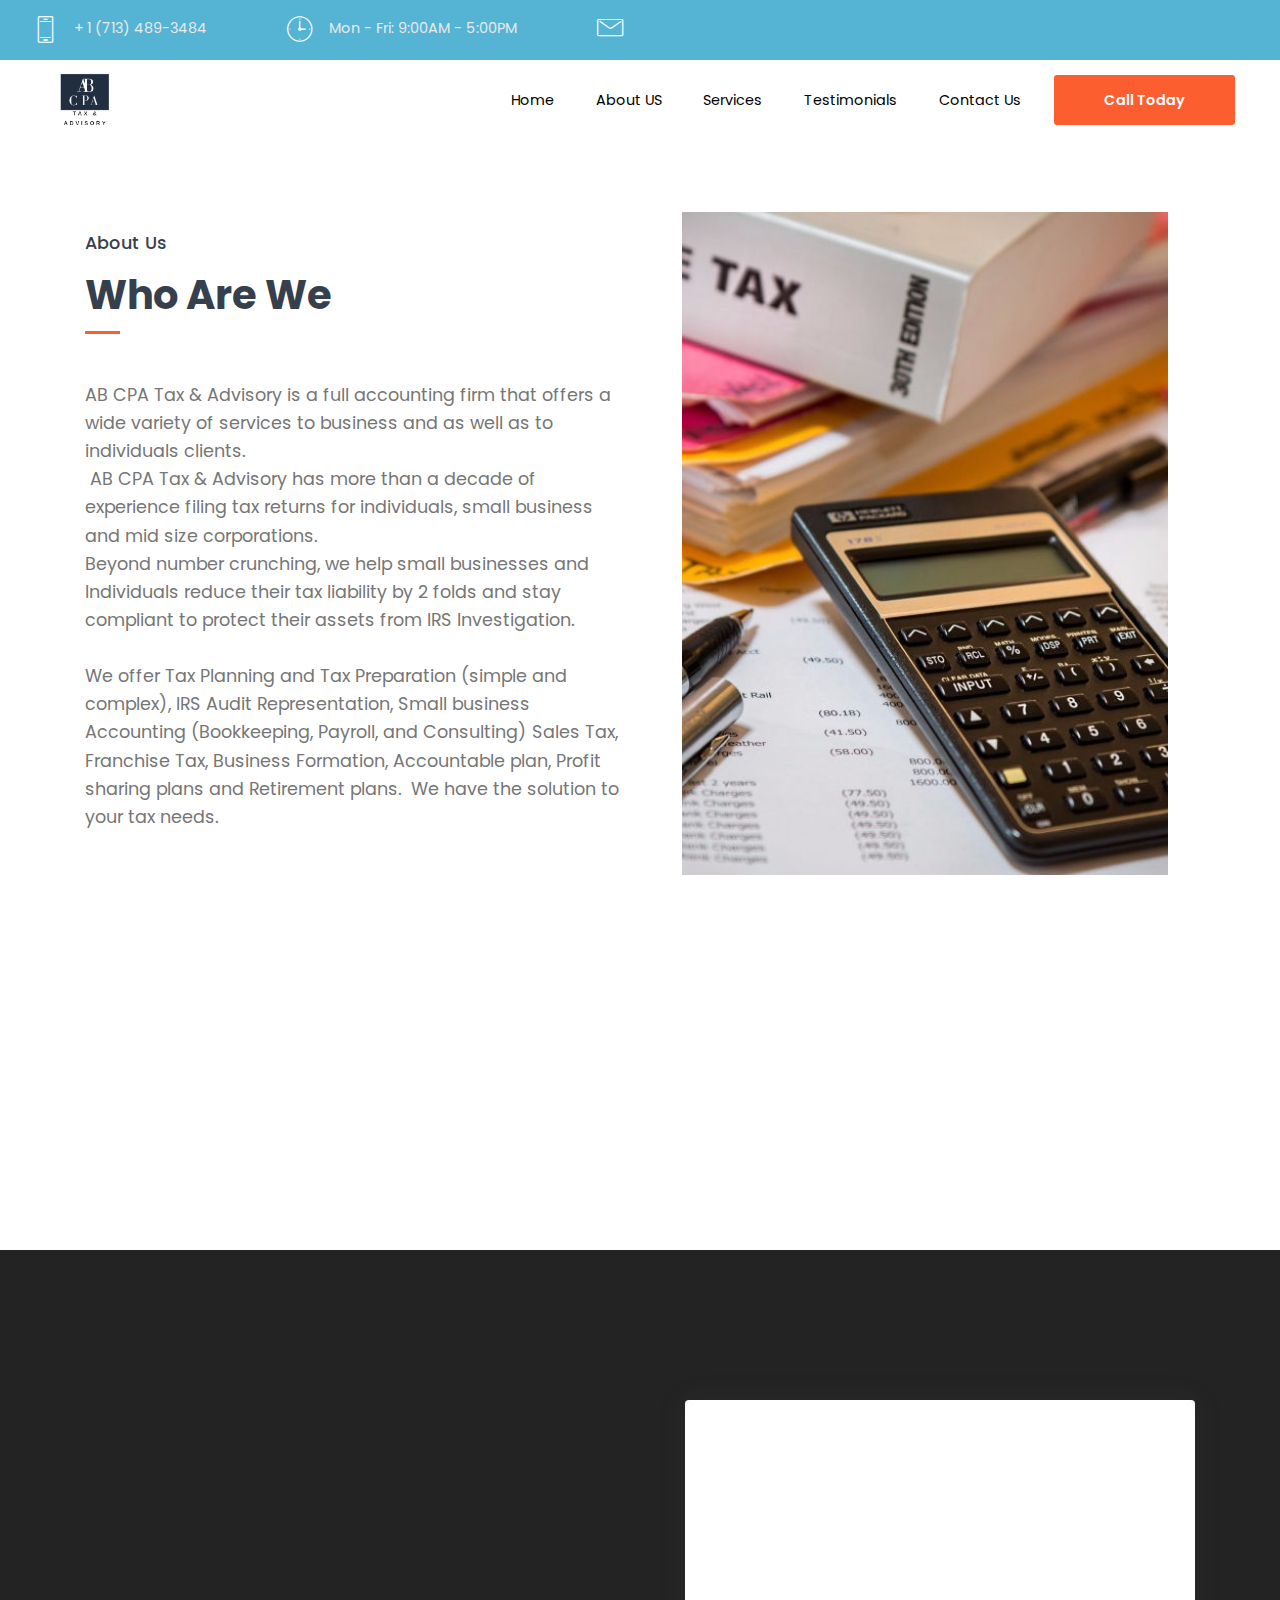
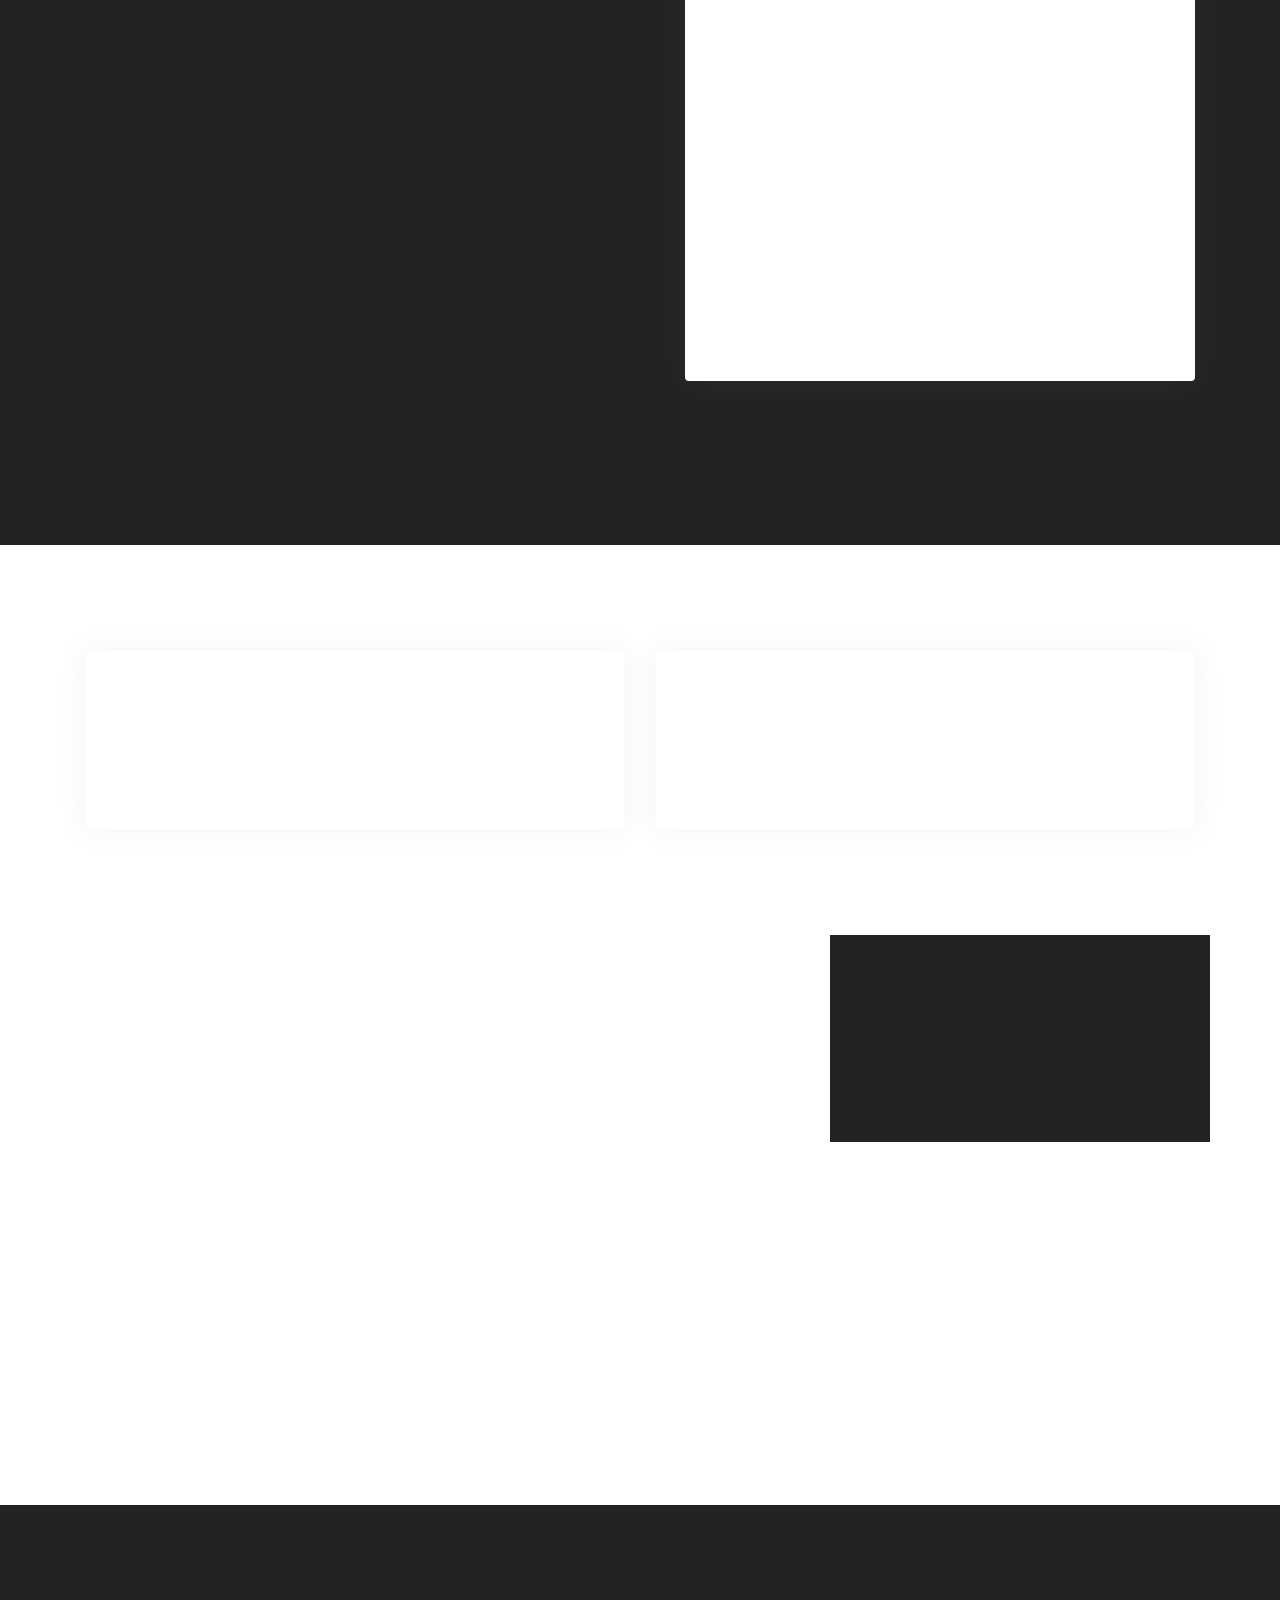
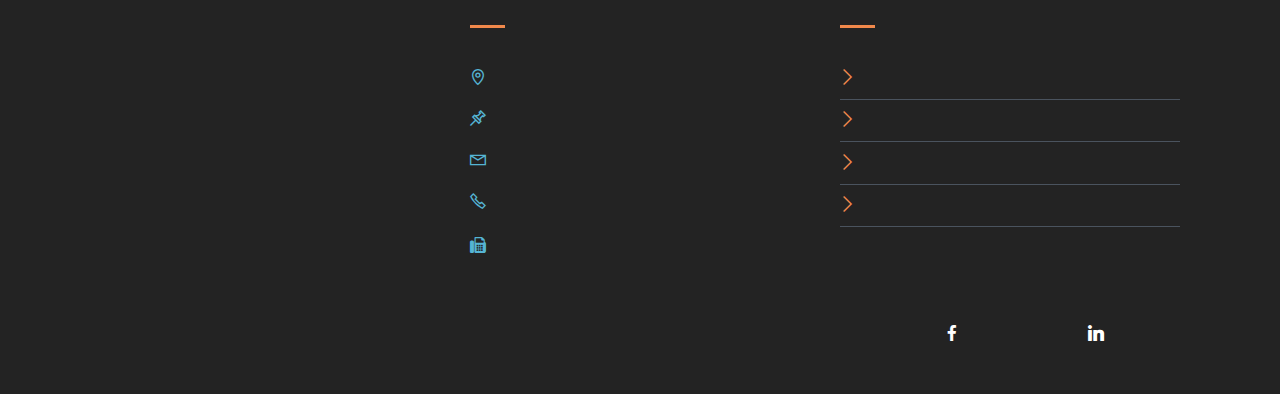
==== aboutus.html @ bd38df4e "create github pages" ====
<!DOCTYPE html>
<html  >
<head>
  
  <meta charset="UTF-8">
  <meta http-equiv="X-UA-Compatible" content="IE=edge">
  
  <meta name="viewport" content="width=device-width, initial-scale=1, minimum-scale=1">
  <link rel="shortcut icon" href="assets/images/logo-cpa-11-128x70.png" type="image/x-icon">
  <meta name="description" content="">
  
  
  <title>About Us</title>
  <link rel="stylesheet" href="assets/web/assets/mobirise-icons/mobirise-icons.css">
  <link rel="stylesheet" href="assets/web/assets/mobirise-icons2/mobirise2.css">
  <link rel="stylesheet" href="assets/font-awesome/css/font-awesome.css">
  <link rel="stylesheet" href="assets/tether/tether.min.css">
  <link rel="stylesheet" href="assets/bootstrap/css/bootstrap.min.css">
  <link rel="stylesheet" href="assets/bootstrap/css/bootstrap-grid.min.css">
  <link rel="stylesheet" href="assets/bootstrap/css/bootstrap-reboot.min.css">
  <link rel="stylesheet" href="assets/dropdown/css/style.css">
  <link rel="stylesheet" href="assets/animatecss/animate.min.css">
  <link rel="stylesheet" href="assets/socicon/css/styles.css">
  <link rel="stylesheet" href="assets/theme/css/style.css">
  <link rel="preload" as="style" href="assets/mobirise/css/mbr-additional.css"><link rel="stylesheet" href="assets/mobirise/css/mbr-additional.css" type="text/css">
  
  
  
  

</head>
<body>
  
  <section class="extMenu5 menu cid-rNikb4DJma" once="menu" id="extMenu2-1r">

    

    <nav class="navbar navbar-dropdown align-items-center navbar-fixed-top navbar-toggleable-sm">
        <div class="menu-content-top">



            <div class="menu-content-right">
                <div class="info-widget">
                    <span class="widget-icon mbr-iconfont mbri-mobile2" style="color: rgb(255, 255, 255); fill: rgb(255, 255, 255);"></span>
                    <div class="widget-content display-4">
                        <p class="widget-title mbr-fonts-style display-4">+ 1 (713) 489-3484 </p>
                    </div>
                </div>
                <div class="info-widget">
                    <span class="widget-icon mbr-iconfont mbri-clock" style="color: rgb(255, 255, 255); fill: rgb(255, 255, 255);"></span>
                    <div class="widget-content display-4">
                        <p class="widget-title mbr-fonts-style display-4">Mon - Fri: 9:00AM - 5:00PM</p>
                    </div>
                </div>
                <div class="info-widget">
                    <a href="contactus.html"><span class="widget-icon mbr-iconfont mbri-letter" style="color: rgb(255, 255, 255); fill: rgb(255, 255, 255);"></span></a>
                    <div class="widget-content mbr-fonts-style">
                        <p class="widget-title display-4"></p>
                    </div>
                </div>

                











            </div>
        </div>
        <div class="menu-bottom">


            <div class="menu-logo">
                <div class="navbar-brand">
                    <span class="navbar-logo">
                        <a href="index.html">
                            <img src="assets/images/logo-updated-103x112.png" alt="" title="" style="height: 4rem;">
                        </a>
                    </span>
                    
                </div>
            </div>



            <div class="collapse navbar-collapse" id="navbarSupportedContent">
                <ul class="navbar-nav nav-dropdown js-float-line" data-app-modern-menu="true"><li class="nav-item">
                        <a class="nav-link link mbr-black text-black display-4" href="index.html">
                            Home</a>
                    </li><li class="nav-item"><a class="nav-link link mbr-black text-black display-4" href="aboutus.html">About US</a></li>
                    <li class="nav-item">
                        <a class="nav-link link mbr-black text-black display-4" href="index.html#extTabs5-f" aria-expanded="false">Services</a>
                        
                    </li>

                    

                    <li class="nav-item">
                        <a class="nav-link link mbr-black text-black display-4" href="index.html#extTestimonials15-7">
                            Testimonials</a>
                    </li>
                    <li class="nav-item">
                        <a class="nav-link link mbr-black text-black display-4" href="contactus.html">
                            Contact Us</a>
                    </li></ul>

                <div class="navbar-buttons mbr-section-btn"><a class="btn btn-md btn-primary display-4" href="tel:+ 1  (713) 489-3484"> Call Today</a></div>

            </div>
            <button class="navbar-toggler " type="button" data-toggle="collapse" data-target="#navbarSupportedContent" aria-controls="navbarSupportedContent" aria-expanded="false" aria-label="Toggle navigation">
                <div class="hamburger">
                    <span></span>
                    <span></span>
                    <span></span>
                    <span></span>
                </div>
            </button>







        </div>
    </nav>
</section>

<section class="team02 cid-rOeYsYI9PD" id="Team02-1x">

    

    

    <div class="container">
        <div class="row justify-content-center align-left">
            <div class="col-lg-6 m-auto md-pb">
                <h3 class="mbr-section-subtitle pb-2 mbr-fonts-style display-7">
                    About Us</h3>
                <h2 class="mbr-section-title mbr-bold pb-1 mbr-fonts-style display-1">Who Are We</h2>
                <div class="line-wrap">
                    <div class="line"></div>
                </div>
                <p class="mbr-text py-2 mbr-fonts-style display-7">AB CPA Tax &amp; Advisory is a full accounting firm that offers a wide variety of services to business and as well as to individuals clients.
<br>&nbsp;AB CPA Tax &amp; Advisory&nbsp;has more than a decade of experience filing tax returns for individuals, small business and mid size corporations. 
<br>Beyond number crunching, we help small businesses and Individuals reduce their tax liability by 2 folds and stay compliant to protect their assets from IRS Investigation.
<br>
<br>We offer Tax Planning and Tax Preparation (simple and complex), IRS Audit Representation, Small business Accounting (Bookkeeping, Payroll, and Consulting) Sales Tax, Franchise Tax, Business Formation, Accountable plan, Profit sharing plans and Retirement plans.&nbsp; We have the&nbsp;solution to your tax needs.&nbsp;<br></p>
                
            </div>
            <div class="col-lg-6 m-auto align-center">
                <img class="photo" src="assets/images/mbr-3-972x648.jpeg" alt="" title="">
            </div>
        </div>
    </div>
</section>

<section class="content02 cid-rOf0mujWFH" id="content02-1z">

    

    

    <div class="container">
        <div class="row justify-content-center align-left">
            <div class="col-lg-12 md-pb">
                
                

                
                <p class="mbr-text py-2 mbr-fonts-style display-7">There are a lot of people who don’t realize how important having your taxes done each year and done correctly affects your pocket book.&nbsp; &nbsp; There are many penalties and fines served if taxes are not done correctly and up to date.&nbsp; That is what we do.&nbsp; We make sure you are taken care of and you don’t have to worry about getting audited.&nbsp; We will Never Leave you hanging. You are our priority.
<br>
<br>It’s about time that you have experienced CPA’s&nbsp; who can walk you through the cycles of your personal and business lives and feel worry free. Our commitment is simple: We will accurately file your taxes in a timely manner and&nbsp;do exactly as promised with no extensions,&nbsp;or we pay your fee’s for you.&nbsp; &nbsp;You will have peace of mind to know that AB CPA Tax &amp; Advisory&nbsp;, will take care of your needs year after year so you can focus on other things.&nbsp; This is our Promise to you.&nbsp;<br></p>

                

            </div>


        </div>
    </div>
</section>

<section class="extHeader cid-rOf1GLALYD" id="extHeader24-21">

    

    

    <div class="container align-left">
        <div class="row ">
            <div class="col-lg-8 col-md-12 py-lg-0 pb-4">
            	<div class="img-wrap">
        			<img src="assets/images/e3-e-696x870.jpeg" alt="" title="">
    			</div>
            </div> 	
            <div class="align-self-center mbr-black col-lg-4 col-md-12 py-lg-0 pt-2">
                <div class="card-wrap">
                    <h1 class="mbr-section-title align-center pb-3 mbr-fonts-style display-1"><strong>MEET OUR SPECIALISTS
</strong></h1>
                    <h3 class="mbr-section-subtitle align-center mbr-light mbr-fonts-style display-7"><strong><em>Abdoulaye Bakayoko, CPA</em>
</strong><div><br>It’s a great honor to serve as your Public accountant and financial adviser.&nbsp; Preparing your own federal and State income tax return can be a complicated and confusing process.&nbsp; I am a certified public accountant with more than 18 years of experience in financial Accounting and reporting, individual and corporate tax, and business development.&nbsp; I have managed several audit, review, attestation and tax engagements for small and midsized companies in the USA and abroad. I occupied many senior management level positions in several multinational corporations. I am also an adjunct accounting and tax teacher at Lonestar College here in Houston.
</div><div><br></div></h3>
                    
                </div>
            </div>
        </div>
    </div>
</section>

<section class="extTestimonials cid-rOWcpNKpks" id="extTestimonials2-3h">
    
    

    
    <div class="container">
        
        
        <div class="row justify-content-center">
            <div class="card col-12 col-md-6">
                <div class="card-box">
                    <div class="card-header">
                        <div class="card-img">
                            <img src="assets/images/19-3-263x300.jpeg" alt="" title="">
                        </div>
                        <h4 class="card-title mbr-fonts-style align-center mb-0 mbr-white display-5">Bakary Kouma</h4>
                    </div>
                    <p class="mbr-text card-text mbr-fonts-style align-left m-0 display-7"></p>
                    
                    <p class="mbr-text card-sign mbr-fonts-style align-left mb-0 display-7"><strong>
                        Senior Consultant
                    </strong></p>
                </div>
            </div>


            <div class="card col-12 col-md-6">
                <div class="card-box">
                    <div class="card-header">
                        <div class="card-img">
                            <img src="assets/images/hope-17-280x320.jpeg" alt="" title="">
                        </div>
                        <h4 class="card-title mbr-fonts-style align-center mb-0 mbr-white display-5">Steve Smart</h4>
                    </div>
                    <p class="mbr-text card-text mbr-fonts-style align-left m-0 display-7"></p>
                    
                    <p class="mbr-text card-sign mbr-fonts-style align-left mb-0 display-7"><strong>
                        Client Support
                    </strong></p>
                </div>
            </div>


        </div>
    </div>
</section>

<section class="extMap cid-s9Xvoe4iEy" id="map01-43">

    

    
    <div class="container">
        <div class="row">
            <div class="col-sm-12 col-lg-4 col-md-6 text-block order-2">            
                <div class="content-panel">
                    <h2 class="mbr-section-title mbr-fonts-style align-left mbr-white display-2">
                        Visit <strong>us</strong></h2>
                    <h3 class="mbr-section-subtitle mbr-fonts-style align-left mbr-white pb-2 display-5"></h3>
                    <p class="adress-block mbr-fonts-style align-left mbr-white display-4">4600 Highway 6 North Suite 312 
<br>Houston, Texas 77084</p>
                </div>
            </div>
            <div class="col-sm-12 col-lg-8 col-md-6">
                <div class="google-map"><iframe frameborder="0" style="border:0" src="https://www.google.com/maps/embed/v1/place?key=AIzaSyCt1265A4qvZy9HKUeA8J15AOC4SrCyZe4&amp;q=4600 Highway 6 North Suite 312 Houston, Texas 77084" allowfullscreen=""></iframe></div>
            </div>
        </div>
   </div>
</section>

<section class="footer01 cid-s9XtCESS77" id="footer01-42">

    

    
    <div class="container">
        <div class="media-container-row content text-white">
            <div class="col-12 col-md-8 col-lg-4">
                <div class="media-wrap align-left">

                    <img src="assets/images/logo-cpa-11-200x109.png" alt="" title="">

                    <h4 class="align-left mbr-bold mbr-fonts-style display-2"></h4>
                </div>

                
            </div>
            <div class="col-12 col-md-6 col-lg-4">
                <h5 class="pb-2 align-left items-title mbr-semibold mbr-fonts-style display-5">
                    Contact Us</h5>
                <div class="line-wrap align-left">
                    <div class="line"></div>
                </div>
                <div class="item">
                    <div class="card-img"><span class="mbr-iconfont img1 mobi-mbri-map-pin mobi-mbri"></span>
                    </div>
                    <div class="card-box">
                        <h4 class="item-title align-left mbr-fonts-style display-4">4600 Highway 6 North Suite 312</h4>
                    </div>
                </div>
                <div class="item">
                    <div class="card-img"><span class="mbr-iconfont img1 mobi-mbri-pin mobi-mbri"></span></div>
                    <div class="card-box">
                        <h4 class="item-title align-left mbr-fonts-style display-4">Houston, TX</h4>
                    </div>
                </div>
                <div class="item">
                    <div class="card-img"><span class="mbr-iconfont img1 mobi-mbri-letter mobi-mbri"></span>
                    </div>
                    <div class="card-box">
                        <h4 class="item-title align-left mbr-fonts-style display-4">
                            info@abcpatax.com</h4>
                    </div>
                </div>
                <div class="item">
                    <div class="card-img"><span class="mbr-iconfont img1 mobi-mbri-phone mobi-mbri"></span>
                    </div>
                    <div class="card-box">
                        <h4 class="item-title align-left mbr-fonts-style display-4">+1 &nbsp; (713) 489-3484&nbsp;</h4>
                    </div>
                </div>
                <div class="item">
                    <div class="card-img"><span class="mbr-iconfont img1 fa-fax fa"></span>
                    </div>
                    <div class="card-box">
                        <h4 class="item-title align-left mbr-fonts-style display-4">+1 (800) 971-7066
</h4>
                    </div>
                </div>
            </div>
            <div class="col-12 col-md-6 col-lg-4">
                <h5 class="pb-2 align-left links-title mbr-semibold mbr-fonts-style display-5">
                    Links</h5>
                <div class="line-wrap align-left">
                    <div class="line"></div>
                </div>

                <div class="link">
                    <div class="card-img"><span class="mbr-iconfont img2 mobi-mbri-arrow-next mobi-mbri"></span>
                    </div>
                    <div class="card-box">
                        <h4 class="link-title align-left mbr-fonts-style display-4"><a href="aboutus.html" class="text-white">About Us</a></h4>
                    </div>
                </div>
                <div class="link">
                    <div class="card-img"><span class="mbr-iconfont img2 mobi-mbri-arrow-next mobi-mbri"></span></div>
                    <div class="card-box">
                        <h4 class="link-title align-left mbr-fonts-style display-4"><a href="index.html#extTabs5-f" class="text-white">Services</a></h4>
                    </div>
                </div>
                <div class="link">
                    <div class="card-img"><span class="mbr-iconfont img2 mobi-mbri-arrow-next mobi-mbri"></span>
                    </div>
                    <div class="card-box">
                        <h4 class="link-title align-left mbr-fonts-style display-4"><a href="index.html#extProgressBars9-1b" class="text-white">Resources</a></h4>
                    </div>
                </div>

                <div class="link">
                    <div class="card-img"><span class="mbr-iconfont img2 mobi-mbri-arrow-next mobi-mbri"></span>
                    </div>
                    <div class="card-box">
                        <h4 class="link-title align-left mbr-fonts-style display-4"><a href="index.html#extTestimonials6-1e" class="text-white">Testimonials</a></h4>
                    </div>
                </div>

                
            </div>
        </div>
    </div>
</section>

<section class="footer02 cid-rNimf26YYI" once="footers" id="footer02-1s">

    

    

    <div class="container">
        <div class="row justify-content-center content text-white">
            <div class="col-9 col-md-12 col-lg-5">
                <h4 class="align-left mbr-fonts-style display-4">© Copyright 2020 AB CPA Tax &amp; Advisory - &nbsp;Designed by The Hit</h4>
            </div>
            <div class="col-12 col-md-12 col-lg-7 mbr-flex">

                <div class="item">
                    <div class="card-img"><span class="mbr-iconfont img1 socicon-facebook socicon"></span>
                    </div>
                    <div class="card-box">
                        <h4 class="item-title align-left mbr-fonts-style display-4"><a href="https://www.facebook.com/bakayokocpa" class="text-white">facebook</a></h4>
                    </div>
                </div>

                <div class="item">
                    <div class="card-img"><span class="mbr-iconfont img1 socicon-linkedin socicon"></span></div>
                    <div class="card-box">
                        <h4 class="item-title align-left mbr-fonts-style display-4"><a href="https://www.linkedin.com/in/abdoulaye-bakayoko-cpa-72b01154/ " class="text-white">Linkedin</a></h4>
                    </div>
                </div>

                

                

                
            </div>
        </div>
    </div>
</section>


<script src="assets/web/assets/jquery/jquery.min.js"></script>
  <script src="assets/popper/popper.min.js"></script>
  <script src="assets/tether/tether.min.js"></script>
  <script src="assets/bootstrap/js/bootstrap.min.js"></script>
  <script src="assets/smoothscroll/smooth-scroll.js"></script>
  <script src="assets/dropdown/js/nav-dropdown.js"></script>
  <script src="assets/dropdown/js/navbar-dropdown.js"></script>
  <script src="assets/touchswipe/jquery.touch-swipe.min.js"></script>
  <script src="assets/viewportchecker/jquery.viewportchecker.js"></script>
  <script src="assets/theme/js/script.js"></script>
  
  
  
  <input name="animation" type="hidden">
  
</body>
</html>
---- assets/web/assets/mobirise-icons/mobirise-icons.css ----
@font-face {
  font-family: 'MobiriseIcons';
  src:  url('mobirise-icons.eot?spat4u');
  src:  url('mobirise-icons.eot?spat4u#iefix') format('embedded-opentype'),
    url('mobirise-icons.ttf?spat4u') format('truetype'),
    url('mobirise-icons.woff?spat4u') format('woff'),
    url('mobirise-icons.svg?spat4u#MobiriseIcons') format('svg');
  font-weight: normal;
  font-style: normal;
  font-display: swap;
}

[class^="mbri-"], [class*=" mbri-"] {
  /* use !important to prevent issues with browser extensions that change fonts */
  font-family: MobiriseIcons !important;
  speak: none;
  font-style: normal;
  font-weight: normal;
  font-variant: normal;
  text-transform: none;
  line-height: 1;

  /* Better Font Rendering =========== */
  -webkit-font-smoothing: antialiased;
  -moz-osx-font-smoothing: grayscale;
}

.mbri-add-submenu:before {
  content: "\e900";
}
.mbri-alert:before {
  content: "\e901";
}
.mbri-align-center:before {
  content: "\e902";
}
.mbri-align-justify:before {
  content: "\e903";
}
.mbri-align-left:before {
  content: "\e904";
}
.mbri-align-right:before {
  content: "\e905";
}
.mbri-android:before {
  content: "\e906";
}
.mbri-apple:before {
  content: "\e907";
}
.mbri-arrow-down:before {
  content: "\e908";
}
.mbri-arrow-next:before {
  content: "\e909";
}
.mbri-arrow-prev:before {
  content: "\e90a";
}
.mbri-arrow-up:before {
  content: "\e90b";
}
.mbri-bold:before {
  content: "\e90c";
}
.mbri-bookmark:before {
  content: "\e90d";
}
.mbri-bootstrap:before {
  content: "\e90e";
}
.mbri-briefcase:before {
  content: "\e90f";
}
.mbri-browse:before {
  content: "\e910";
}
.mbri-bulleted-list:before {
  content: "\e911";
}
.mbri-calendar:before {
  content: "\e912";
}
.mbri-camera:before {
  content: "\e913";
}
.mbri-cart-add:before {
  content: "\e914";
}
.mbri-cart-full:before {
  content: "\e915";
}
.mbri-cash:before {
  content: "\e916";
}
.mbri-change-style:before {
  content: "\e917";
}
.mbri-chat:before {
  content: "\e918";
}
.mbri-clock:before {
  content: "\e919";
}
.mbri-close:before {
  content: "\e91a";
}
.mbri-cloud:before {
  content: "\e91b";
}
.mbri-code:before {
  content: "\e91c";
}
.mbri-contact-form:before {
  content: "\e91d";
}
.mbri-credit-card:before {
  content: "\e91e";
}
.mbri-cursor-click:before {
  content: "\e91f";
}
.mbri-cust-feedback:before {
  content: "\e920";
}
.mbri-database:before {
  content: "\e921";
}
.mbri-delivery:before {
  content: "\e922";
}
.mbri-desktop:before {
  content: "\e923";
}
.mbri-devices:before {
  content: "\e924";
}
.mbri-down:before {
  content: "\e925";
}
.mbri-download:before {
  content: "\e989";
}
.mbri-drag-n-drop:before {
  content: "\e927";
}
.mbri-drag-n-drop2:before {
  content: "\e928";
}
.mbri-edit:before {
  content: "\e929";
}
.mbri-edit2:before {
  content: "\e92a";
}
.mbri-error:before {
  content: "\e92b";
}
.mbri-extension:before {
  content: "\e92c";
}
.mbri-features:before {
  content: "\e92d";
}
.mbri-file:before {
  content: "\e92e";
}
.mbri-flag:before {
  content: "\e92f";
}
.mbri-folder:before {
  content: "\e930";
}
.mbri-gift:before {
  content: "\e931";
}
.mbri-github:before {
  content: "\e932";
}
.mbri-globe:before {
  content: "\e933";
}
.mbri-globe-2:before {
  content: "\e934";
}
.mbri-growing-chart:before {
  content: "\e935";
}
.mbri-hearth:before {
  content: "\e936";
}
.mbri-help:before {
  content: "\e937";
}
.mbri-home:before {
  content: "\e938";
}
.mbri-hot-cup:before {
  content: "\e939";
}
.mbri-idea:before {
  content: "\e93a";
}
.mbri-image-gallery:before {
  content: "\e93b";
}
.mbri-image-slider:before {
  content: "\e93c";
}
.mbri-info:before {
  content: "\e93d";
}
.mbri-italic:before {
  content: "\e93e";
}
.mbri-key:before {
  content: "\e93f";
}
.mbri-laptop:before {
  content: "\e940";
}
.mbri-layers:before {
  content: "\e941";
}
.mbri-left-right:before {
  content: "\e942";
}
.mbri-left:before {
  content: "\e943";
}
.mbri-letter:before {
  content: "\e944";
}
.mbri-like:before {
  content: "\e945";
}
.mbri-link:before {
  content: "\e946";
}
.mbri-lock:before {
  content: "\e947";
}
.mbri-login:before {
  content: "\e948";
}
.mbri-logout:before {
  content: "\e949";
}
.mbri-magic-stick:before {
  content: "\e94a";
}
.mbri-map-pin:before {
  content: "\e94b";
}
.mbri-menu:before {
  content: "\e94c";
}
.mbri-mobile:before {
  content: "\e94d";
}
.mbri-mobile2:before {
  content: "\e94e";
}
.mbri-mobirise:before {
  content: "\e94f";
}
.mbri-more-horizontal:before {
  content: "\e950";
}
.mbri-more-vertical:before {
  content: "\e951";
}
.mbri-music:before {
  content: "\e952";
}
.mbri-new-file:before {
  content: "\e953";
}
.mbri-numbered-list:before {
  content: "\e954";
}
.mbri-opened-folder:before {
  content: "\e955";
}
.mbri-pages:before {
  content: "\e956";
}
.mbri-paper-plane:before {
  content: "\e957";
}
.mbri-paperclip:before {
  content: "\e958";
}
.mbri-photo:before {
  content: "\e959";
}
.mbri-photos:before {
  content: "\e95a";
}
.mbri-pin:before {
  content: "\e95b";
}
.mbri-play:before {
  content: "\e95c";
}
.mbri-plus:before {
  content: "\e95d";
}
.mbri-preview:before {
  content: "\e95e";
}
.mbri-print:before {
  content: "\e95f";
}
.mbri-protect:before {
  content: "\e960";
}
.mbri-question:before {
  content: "\e961";
}
.mbri-quote-left:before {
  content: "\e962";
}
.mbri-quote-right:before {
  content: "\e963";
}
.mbri-refresh:before {
  content: "\e964";
}
.mbri-responsive:before {
  content: "\e965";
}
.mbri-right:before {
  content: "\e966";
}
.mbri-rocket:before {
  content: "\e967";
}
.mbri-sad-face:before {
  content: "\e968";
}
.mbri-sale:before {
  content: "\e969";
}
.mbri-save:before {
  content: "\e96a";
}
.mbri-search:before {
  content: "\e96b";
}
.mbri-setting:before {
  content: "\e96c";
}
.mbri-setting2:before {
  content: "\e96d";
}
.mbri-setting3:before {
  content: "\e96e";
}
.mbri-share:before {
  content: "\e96f";
}
.mbri-shopping-bag:before {
  content: "\e970";
}
.mbri-shopping-basket:before {
  content: "\e971";
}
.mbri-shopping-cart:before {
  content: "\e972";
}
.mbri-sites:before {
  content: "\e973";
}
.mbri-smile-face:before {
  content: "\e974";
}
.mbri-speed:before {
  content: "\e975";
}
.mbri-star:before {
  content: "\e976";
}
.mbri-success:before {
  content: "\e977";
}
.mbri-sun:before {
  content: "\e978";
}
.mbri-sun2:before {
  content: "\e979";
}
.mbri-tablet:before {
  content: "\e97a";
}
.mbri-tablet-vertical:before {
  content: "\e97b";
}
.mbri-target:before {
  content: "\e97c";
}
.mbri-timer:before {
  content: "\e97d";
}
.mbri-to-ftp:before {
  content: "\e97e";
}
.mbri-to-local-drive:before {
  content: "\e97f";
}
.mbri-touch-swipe:before {
  content: "\e980";
}
.mbri-touch:before {
  content: "\e981";
}
.mbri-trash:before {
  content: "\e982";
}
.mbri-underline:before {
  content: "\e983";
}
.mbri-unlink:before {
  content: "\e984";
}
.mbri-unlock:before {
  content: "\e985";
}
.mbri-up-down:before {
  content: "\e986";
}
.mbri-up:before {
  content: "\e987";
}
.mbri-update:before {
  content: "\e988";
}
.mbri-upload:before {
 content: "\e926"; 
}
.mbri-user:before {
  content: "\e98a";
}
.mbri-user2:before {
  content: "\e98b";
}
.mbri-users:before {
  content: "\e98c";
}
.mbri-video:before {
  content: "\e98d";
}
.mbri-video-play:before {
  content: "\e98e";
}
.mbri-watch:before {
  content: "\e98f";
}
.mbri-website-theme:before {
  content: "\e990";
}
.mbri-wifi:before {
  content: "\e991";
}
.mbri-windows:before {
  content: "\e992";
}
.mbri-zoom-out:before {
  content: "\e993";
}
.mbri-redo:before {
  content: "\e994";
}
.mbri-undo:before {
  content: "\e995";
}
---- assets/web/assets/mobirise-icons2/mobirise2.css ----
@font-face {
  font-family: 'Moririse2';
  font-display: swap;
  src:  url('mobirise2.eot?f2bix4');
  src:  url('mobirise2.eot?f2bix4#iefix') format('embedded-opentype'),
    url('mobirise2.ttf?f2bix4') format('truetype'),
    url('mobirise2.woff?f2bix4') format('woff'),
    url('mobirise2.svg?f2bix4#mobirise2') format('svg');
  font-weight: normal;
  font-style: normal;
}

[class^="mobi-"], [class*=" mobi-"] {
  /* use !important to prevent issues with browser extensions that change fonts */
  font-family: 'Moririse2' !important;
  speak: none;
  font-style: normal;
  font-weight: normal;
  font-variant: normal;
  text-transform: none;
  line-height: 1;

  /* Better Font Rendering =========== */
  -webkit-font-smoothing: antialiased;
  -moz-osx-font-smoothing: grayscale;
}

.mobi-mbri-add-submenu:before {
  content: "\e900";
}
.mobi-mbri-alert:before {
  content: "\e901";
}
.mobi-mbri-align-center:before {
  content: "\e902";
}
.mobi-mbri-align-justify:before {
  content: "\e903";
}
.mobi-mbri-align-left:before {
  content: "\e904";
}
.mobi-mbri-align-right:before {
  content: "\e905";
}
.mobi-mbri-android:before {
  content: "\e906";
}
.mobi-mbri-apple:before {
  content: "\e907";
}
.mobi-mbri-arrow-down:before {
  content: "\e908";
}
.mobi-mbri-arrow-next:before {
  content: "\e909";
}
.mobi-mbri-arrow-prev:before {
  content: "\e90a";
}
.mobi-mbri-arrow-up:before {
  content: "\e90b";
}
.mobi-mbri-bold:before {
  content: "\e90c";
}
.mobi-mbri-bookmark:before {
  content: "\e90d";
}
.mobi-mbri-bootstrap:before {
  content: "\e90e";
}
.mobi-mbri-briefcase:before {
  content: "\e90f";
}
.mobi-mbri-browse:before {
  content: "\e910";
}
.mobi-mbri-bulleted-list:before {
  content: "\e911";
}
.mobi-mbri-calendar:before {
  content: "\e912";
}
.mobi-mbri-camera:before {
  content: "\e913";
}
.mobi-mbri-cart-add:before {
  content: "\e914";
}
.mobi-mbri-cart-full:before {
  content: "\e915";
}
.mobi-mbri-cash:before {
  content: "\e916";
}
.mobi-mbri-change-style:before {
  content: "\e917";
}
.mobi-mbri-chat:before {
  content: "\e918";
}
.mobi-mbri-clock:before {
  content: "\e919";
}
.mobi-mbri-close:before {
  content: "\e91a";
}
.mobi-mbri-cloud:before {
  content: "\e91b";
}
.mobi-mbri-code:before {
  content: "\e91c";
}
.mobi-mbri-contact-form:before {
  content: "\e91d";
}
.mobi-mbri-credit-card:before {
  content: "\e91e";
}
.mobi-mbri-cursor-click:before {
  content: "\e91f";
}
.mobi-mbri-cust-feedback:before {
  content: "\e920";
}
.mobi-mbri-database:before {
  content: "\e921";
}
.mobi-mbri-delivery:before {
  content: "\e922";
}
.mobi-mbri-desktop:before {
  content: "\e923";
}
.mobi-mbri-devices:before {
  content: "\e924";
}
.mobi-mbri-down:before {
  content: "\e925";
}
.mobi-mbri-download-2:before {
  content: "\e926";
}
.mobi-mbri-download:before {
  content: "\e927";
}
.mobi-mbri-drag-n-drop-2:before {
  content: "\e928";
}
.mobi-mbri-drag-n-drop:before {
  content: "\e929";
}
.mobi-mbri-edit-2:before {
  content: "\e92a";
}
.mobi-mbri-edit:before {
  content: "\e92b";
}
.mobi-mbri-error:before {
  content: "\e92c";
}
.mobi-mbri-extension:before {
  content: "\e92d";
}
.mobi-mbri-features:before {
  content: "\e92e";
}
.mobi-mbri-file:before {
  content: "\e92f";
}
.mobi-mbri-flag:before {
  content: "\e930";
}
.mobi-mbri-folder:before {
  content: "\e931";
}
.mobi-mbri-gift:before {
  content: "\e932";
}
.mobi-mbri-github:before {
  content: "\e933";
}
.mobi-mbri-globe-2:before {
  content: "\e934";
}
.mobi-mbri-globe:before {
  content: "\e935";
}
.mobi-mbri-growing-chart:before {
  content: "\e936";
}
.mobi-mbri-hearth:before {
  content: "\e937";
}
.mobi-mbri-help:before {
  content: "\e938";
}
.mobi-mbri-home:before {
  content: "\e939";
}
.mobi-mbri-hot-cup:before {
  content: "\e93a";
}
.mobi-mbri-idea:before {
  content: "\e93b";
}
.mobi-mbri-image-gallery:before {
  content: "\e93c";
}
.mobi-mbri-image-slider:before {
  content: "\e93d";
}
.mobi-mbri-info:before {
  content: "\e93e";
}
.mobi-mbri-italic:before {
  content: "\e93f";
}
.mobi-mbri-key:before {
  content: "\e940";
}
.mobi-mbri-laptop:before {
  content: "\e941";
}
.mobi-mbri-layers:before {
  content: "\e942";
}
.mobi-mbri-left-right:before {
  content: "\e943";
}
.mobi-mbri-left:before {
  content: "\e944";
}
.mobi-mbri-letter:before {
  content: "\e945";
}
.mobi-mbri-like:before {
  content: "\e946";
}
.mobi-mbri-link:before {
  content: "\e947";
}
.mobi-mbri-lock:before {
  content: "\e948";
}
.mobi-mbri-login:before {
  content: "\e949";
}
.mobi-mbri-logout:before {
  content: "\e94a";
}
.mobi-mbri-magic-stick:before {
  content: "\e94b";
}
.mobi-mbri-map-pin:before {
  content: "\e94c";
}
.mobi-mbri-menu:before {
  content: "\e94d";
}
.mobi-mbri-mobile-2:before {
  content: "\e94e";
}
.mobi-mbri-mobile-horizontal:before {
  content: "\e94f";
}
.mobi-mbri-mobile:before {
  content: "\e950";
}
.mobi-mbri-mobirise:before {
  content: "\e951";
}
.mobi-mbri-more-horizontal:before {
  content: "\e952";
}
.mobi-mbri-more-vertical:before {
  content: "\e953";
}
.mobi-mbri-music:before {
  content: "\e954";
}
.mobi-mbri-new-file:before {
  content: "\e955";
}
.mobi-mbri-numbered-list:before {
  content: "\e956";
}
.mobi-mbri-opened-folder:before {
  content: "\e957";
}
.mobi-mbri-pages:before {
  content: "\e958";
}
.mobi-mbri-paper-plane:before {
  content: "\e959";
}
.mobi-mbri-paperclip:before {
  content: "\e95a";
}
.mobi-mbri-phone:before {
  content: "\e95b";
}
.mobi-mbri-photo:before {
  content: "\e95c";
}
.mobi-mbri-photos:before {
  content: "\e95d";
}
.mobi-mbri-pin:before {
  content: "\e95e";
}
.mobi-mbri-play:before {
  content: "\e95f";
}
.mobi-mbri-plus:before {
  content: "\e960";
}
.mobi-mbri-preview:before {
  content: "\e961";
}
.mobi-mbri-print:before {
  content: "\e962";
}
.mobi-mbri-protect:before {
  content: "\e963";
}
.mobi-mbri-question:before {
  content: "\e964";
}
.mobi-mbri-quote-left:before {
  content: "\e965";
}
.mobi-mbri-quote-right:before {
  content: "\e966";
}
.mobi-mbri-redo:before {
  content: "\e967";
}
.mobi-mbri-refresh:before {
  content: "\e968";
}
.mobi-mbri-responsive-2:before {
  content: "\e969";
}
.mobi-mbri-responsive:before {
  content: "\e96a";
}
.mobi-mbri-right:before {
  content: "\e96b";
}
.mobi-mbri-rocket:before {
  content: "\e96c";
}
.mobi-mbri-sad-face:before {
  content: "\e96d";
}
.mobi-mbri-sale:before {
  content: "\e96e";
}
.mobi-mbri-save:before {
  content: "\e96f";
}
.mobi-mbri-search:before {
  content: "\e970";
}
.mobi-mbri-setting-2:before {
  content: "\e971";
}
.mobi-mbri-setting-3:before {
  content: "\e972";
}
.mobi-mbri-setting:before {
  content: "\e973";
}
.mobi-mbri-share:before {
  content: "\e974";
}
.mobi-mbri-shopping-bag:before {
  content: "\e975";
}
.mobi-mbri-shopping-basket:before {
  content: "\e976";
}
.mobi-mbri-shopping-cart:before {
  content: "\e977";
}
.mobi-mbri-sites:before {
  content: "\e978";
}
.mobi-mbri-smile-face:before {
  content: "\e979";
}
.mobi-mbri-speed:before {
  content: "\e97a";
}
.mobi-mbri-star:before {
  content: "\e97b";
}
.mobi-mbri-success:before {
  content: "\e97c";
}
.mobi-mbri-sun:before {
  content: "\e97d";
}
.mobi-mbri-sun2:before {
  content: "\e97e";
}
.mobi-mbri-tablet-vertical:before {
  content: "\e97f";
}
.mobi-mbri-tablet:before {
  content: "\e980";
}
.mobi-mbri-target:before {
  content: "\e981";
}
.mobi-mbri-timer:before {
  content: "\e982";
}
.mobi-mbri-to-ftp:before {
  content: "\e983";
}
.mobi-mbri-to-local-drive:before {
  content: "\e984";
}
.mobi-mbri-touch-swipe:before {
  content: "\e985";
}
.mobi-mbri-touch:before {
  content: "\e986";
}
.mobi-mbri-trash:before {
  content: "\e987";
}
.mobi-mbri-underline:before {
  content: "\e988";
}
.mobi-mbri-undo:before {
  content: "\e989";
}
.mobi-mbri-unlink:before {
  content: "\e98a";
}
.mobi-mbri-unlock:before {
  content: "\e98b";
}
.mobi-mbri-up-down:before {
  content: "\e98c";
}
.mobi-mbri-up:before {
  content: "\e98d";
}
.mobi-mbri-update:before {
  content: "\e98e";
}
.mobi-mbri-upload-2:before {
  content: "\e98f";
}
.mobi-mbri-upload:before {
  content: "\e990";
}
.mobi-mbri-user-2:before {
  content: "\e991";
}
.mobi-mbri-user:before {
  content: "\e992";
}
.mobi-mbri-users:before {
  content: "\e993";
}
.mobi-mbri-video-play:before {
  content: "\e994";
}
.mobi-mbri-video:before {
  content: "\e995";
}
.mobi-mbri-watch:before {
  content: "\e996";
}
.mobi-mbri-website-theme-2:before {
  content: "\e997";
}
.mobi-mbri-website-theme:before {
  content: "\e998";
}
.mobi-mbri-wifi:before {
  content: "\e999";
}
.mobi-mbri-windows:before {
  content: "\e99a";
}
.mobi-mbri-zoom-in:before {
  content: "\e99b";
}
.mobi-mbri-zoom-out:before {
  content: "\e99c";
}
---- assets/dropdown/css/style.css ----
.navbar-dropdown {
  left: 0;
  padding: 0;
  position: absolute;
  right: 0;
  top: 0;
  transition: all 0.45s ease;
  z-index: 1030;
  background: #282828; }
  .navbar-dropdown .navbar-logo {
    margin-right: 0.8rem;
    transition: margin 0.3s ease-in-out;
    vertical-align: middle; }
    .navbar-dropdown .navbar-logo img {
      height: 3.125rem;
      transition: all 0.3s ease-in-out; }
    .navbar-dropdown .navbar-logo.mbr-iconfont {
      font-size: 3.125rem;
      line-height: 3.125rem; }
  .navbar-dropdown .navbar-caption {
    font-weight: 700;
    white-space: normal;
    vertical-align: -4px;
    line-height: 3.125rem !important; }
    .navbar-dropdown .navbar-caption, .navbar-dropdown .navbar-caption:hover {
      color: inherit;
      text-decoration: none; }
  .navbar-dropdown .mbr-iconfont + .navbar-caption {
    vertical-align: -1px; }
  .navbar-dropdown.navbar-fixed-top {
    position: fixed; }
  .navbar-dropdown .navbar-brand span {
    vertical-align: -4px; }
  .navbar-dropdown.bg-color.transparent {
    background: none; }
  .navbar-dropdown.navbar-short .navbar-brand {
    padding: 0.625rem 0; }
    .navbar-dropdown.navbar-short .navbar-brand span {
      vertical-align: -1px; }
  .navbar-dropdown.navbar-short .navbar-caption {
    line-height: 2.375rem !important;
    vertical-align: -2px; }
  .navbar-dropdown.navbar-short .navbar-logo {
    margin-right: 0.5rem; }
    .navbar-dropdown.navbar-short .navbar-logo img {
      height: 2.375rem; }
    .navbar-dropdown.navbar-short .navbar-logo.mbr-iconfont {
      font-size: 2.375rem;
      line-height: 2.375rem; }
  .navbar-dropdown.navbar-short .mbr-table-cell {
    height: 3.625rem; }
  .navbar-dropdown .navbar-close {
    left: 0.6875rem;
    position: fixed;
    top: 0.75rem;
    z-index: 1000; }
  .navbar-dropdown .hamburger-icon {
    content: "";
    display: inline-block;
    vertical-align: middle;
    width: 16px;
    -webkit-box-shadow: 0 -6px 0 1px #282828,0 0 0 1px #282828,0 6px 0 1px #282828;
    -moz-box-shadow: 0 -6px 0 1px #282828,0 0 0 1px #282828,0 6px 0 1px #282828;
    box-shadow: 0 -6px 0 1px #282828,0 0 0 1px #282828,0 6px 0 1px #282828; }

.dropdown-menu .dropdown-toggle[data-toggle="dropdown-submenu"]::after {
  border-bottom: 0.35em solid transparent;
  border-left: 0.35em solid;
  border-right: 0;
  border-top: 0.35em solid transparent;
  margin-left: 0.3rem; }

.dropdown-menu .dropdown-item:focus {
  outline: 0; }

.nav-dropdown {
  font-size: 0.75rem;
  font-weight: 500;
  height: auto !important; }
  .nav-dropdown .nav-btn {
    padding-left: 1rem; }
  .nav-dropdown .link {
    margin: .667em 1.667em;
    font-weight: 500;
    padding: 0;
    transition: color .2s ease-in-out; }
    .nav-dropdown .link.dropdown-toggle {
      margin-right: 2.583em; }
      .nav-dropdown .link.dropdown-toggle::after {
        margin-left: .25rem;
        border-top: 0.35em solid;
        border-right: 0.35em solid transparent;
        border-left: 0.35em solid transparent;
        border-bottom: 0; }
      .nav-dropdown .link.dropdown-toggle[aria-expanded="true"] {
        margin: 0;
        padding: 0.667em 3.263em  0.667em 1.667em; }
  .nav-dropdown .link::after,
  .nav-dropdown .dropdown-item::after {
    color: inherit; }
  .nav-dropdown .btn {
    font-size: 0.75rem;
    font-weight: 700;
    letter-spacing: 0;
    margin-bottom: 0;
    padding-left: 1.25rem;
    padding-right: 1.25rem; }
  .nav-dropdown .dropdown-menu {
    border-radius: 0;
    border: 0;
    left: 0;
    margin: 0;
    padding-bottom: 1.25rem;
    padding-top: 1.25rem;
    position: relative; }
  .nav-dropdown .dropdown-submenu {
    margin-left: 0.125rem;
    top: 0; }
  .nav-dropdown .dropdown-item {
    font-weight: 500;
    line-height: 2;
    padding: 0.3846em 4.615em 0.3846em 1.5385em;
    position: relative;
    transition: color .2s ease-in-out, background-color .2s ease-in-out; }
    .nav-dropdown .dropdown-item::after {
      margin-top: -0.3077em;
      position: absolute;
      right: 1.1538em;
      top: 50%; }
    .nav-dropdown .dropdown-item:focus, .nav-dropdown .dropdown-item:hover {
      background: none; }

@media (max-width: 767px) {
  .nav-dropdown.navbar-toggleable-sm {
    bottom: 0;
    display: none;
    left: 0;
    overflow-x: hidden;
    position: fixed;
    top: 0;
    transform: translateX(-100%);
    -ms-transform: translateX(-100%);
    -webkit-transform: translateX(-100%);
    width: 18.75rem;
    z-index: 999; } }
.nav-dropdown.navbar-toggleable-xl {
  bottom: 0;
  display: none;
  left: 0;
  overflow-x: hidden;
  position: fixed;
  top: 0;
  transform: translateX(-100%);
  -ms-transform: translateX(-100%);
  -webkit-transform: translateX(-100%);
  width: 18.75rem;
  z-index: 999; }

.nav-dropdown-sm {
  display: block !important;
  overflow-x: hidden;
  overflow: auto;
  padding-top: 3.875rem; }
  .nav-dropdown-sm::after {
    content: "";
    display: block;
    height: 3rem;
    width: 100%; }
  .nav-dropdown-sm.collapse.in ~ .navbar-close {
    display: block !important; }
  .nav-dropdown-sm.collapsing, .nav-dropdown-sm.collapse.in {
    transform: translateX(0);
    -ms-transform: translateX(0);
    -webkit-transform: translateX(0);
    transition: all 0.25s ease-out;
    -webkit-transition: all 0.25s ease-out;
    background: #282828; }
  .nav-dropdown-sm.collapsing[aria-expanded="false"] {
    transform: translateX(-100%);
    -ms-transform: translateX(-100%);
    -webkit-transform: translateX(-100%); }
  .nav-dropdown-sm .nav-item {
    display: block;
    margin-left: 0 !important;
    padding-left: 0; }
  .nav-dropdown-sm .link,
  .nav-dropdown-sm .dropdown-item {
    border-top: 1px dotted rgba(255, 255, 255, 0.1);
    font-size: 0.8125rem;
    line-height: 1.6;
    margin: 0 !important;
    padding: 0.875rem 2.4rem 0.875rem 1.5625rem !important;
    position: relative;
    white-space: normal; }
    .nav-dropdown-sm .link:focus, .nav-dropdown-sm .link:hover,
    .nav-dropdown-sm .dropdown-item:focus,
    .nav-dropdown-sm .dropdown-item:hover {
      background: rgba(0, 0, 0, 0.2) !important;
      color: #c0a375; }
  .nav-dropdown-sm .nav-btn {
    position: relative;
    padding: 1.5625rem 1.5625rem 0 1.5625rem; }
    .nav-dropdown-sm .nav-btn::before {
      border-top: 1px dotted rgba(255, 255, 255, 0.1);
      content: "";
      left: 0;
      position: absolute;
      top: 0;
      width: 100%; }
    .nav-dropdown-sm .nav-btn + .nav-btn {
      padding-top: 0.625rem; }
      .nav-dropdown-sm .nav-btn + .nav-btn::before {
        display: none; }
  .nav-dropdown-sm .btn {
    padding: 0.625rem 0; }
  .nav-dropdown-sm .dropdown-toggle[data-toggle="dropdown-submenu"]::after {
    margin-left: .25rem;
    border-top: 0.35em solid;
    border-right: 0.35em solid transparent;
    border-left: 0.35em solid transparent;
    border-bottom: 0; }
  .nav-dropdown-sm .dropdown-toggle[data-toggle="dropdown-submenu"][aria-expanded="true"]::after {
    border-top: 0;
    border-right: 0.35em solid transparent;
    border-left: 0.35em solid transparent;
    border-bottom: 0.35em solid; }
  .nav-dropdown-sm .dropdown-menu {
    margin: 0;
    padding: 0;
    position: relative;
    top: 0;
    left: 0;
    width: 100%;
    border: 0;
    float: none;
    border-radius: 0;
    background: none; }
  .nav-dropdown-sm .dropdown-submenu {
    left: 100%;
    margin-left: 0.125rem;
    margin-top: -1.25rem;
    top: 0; }

.navbar-toggleable-sm .nav-dropdown .dropdown-menu {
  position: absolute; }

.navbar-toggleable-sm .nav-dropdown .dropdown-submenu {
  left: 100%;
  margin-left: 0.125rem;
  margin-top: -1.25rem;
  top: 0; }

.navbar-toggleable-sm.opened .nav-dropdown .dropdown-menu {
  position: relative; }

.navbar-toggleable-sm.opened .nav-dropdown .dropdown-submenu {
  left: 0;
  margin-left: 00rem;
  margin-top: 0rem;
  top: 0; }

.is-builder .nav-dropdown.collapsing {
  transition: none !important; }

/*# sourceMappingURL=style.css.map */
---- assets/socicon/css/styles.css ----
@charset "UTF-8";

@font-face {
  font-family: 'Socicon';
  src:  url('../fonts/socicon.eot');
  src:  url('../fonts/socicon.eot?#iefix') format('embedded-opentype'),
    url('../fonts/socicon.woff2') format('woff2'),
    url('../fonts/socicon.ttf') format('truetype'),
    url('../fonts/socicon.woff') format('woff'),
    url('../fonts/socicon.svg#socicon') format('svg');
  font-weight: normal;
  font-style: normal;
}

[data-icon]:before {
  font-family: "socicon" !important;
  content: attr(data-icon);
  font-style: normal !important;
  font-weight: normal !important;
  font-variant: normal !important;
  text-transform: none !important;
  speak: none;
  line-height: 1;
  -webkit-font-smoothing: antialiased;
  -moz-osx-font-smoothing: grayscale;
}

[class^="socicon-"], [class*=" socicon-"] {
  /* use !important to prevent issues with browser extensions that change fonts */
  font-family: 'Socicon' !important;
  speak: none;
  font-style: normal;
  font-weight: normal;
  font-variant: normal;
  text-transform: none;
  line-height: 1;

  /* Better Font Rendering =========== */
  -webkit-font-smoothing: antialiased;
  -moz-osx-font-smoothing: grayscale;
}

.socicon-eitaa:before {
  content: "\e97c";
}
.socicon-soroush:before {
  content: "\e97d";
}
.socicon-bale:before {
  content: "\e97e";
}
.socicon-zazzle:before {
  content: "\e97b";
}
.socicon-society6:before {
  content: "\e97a";
}
.socicon-redbubble:before {
  content: "\e979";
}
.socicon-avvo:before {
  content: "\e978";
}
.socicon-stitcher:before {
  content: "\e977";
}
.socicon-googlehangouts:before {
  content: "\e974";
}
.socicon-dlive:before {
  content: "\e975";
}
.socicon-vsco:before {
  content: "\e976";
}
.socicon-flipboard:before {
  content: "\e973";
}
.socicon-ubuntu:before {
  content: "\e958";
}
.socicon-artstation:before {
  content: "\e959";
}
.socicon-invision:before {
  content: "\e95a";
}
.socicon-torial:before {
  content: "\e95b";
}
.socicon-collectorz:before {
  content: "\e95c";
}
.socicon-seenthis:before {
  content: "\e95d";
}
.socicon-googleplaymusic:before {
  content: "\e95e";
}
.socicon-debian:before {
  content: "\e95f";
}
.socicon-filmfreeway:before {
  content: "\e960";
}
.socicon-gnome:before {
  content: "\e961";
}
.socicon-itchio:before {
  content: "\e962";
}
.socicon-jamendo:before {
  content: "\e963";
}
.socicon-mix:before {
  content: "\e964";
}
.socicon-sharepoint:before {
  content: "\e965";
}
.socicon-tinder:before {
  content: "\e966";
}
.socicon-windguru:before {
  content: "\e967";
}
.socicon-cdbaby:before {
  content: "\e968";
}
.socicon-elementaryos:before {
  content: "\e969";
}
.socicon-stage32:before {
  content: "\e96a";
}
.socicon-tiktok:before {
  content: "\e96b";
}
.socicon-gitter:before {
  content: "\e96c";
}
.socicon-letterboxd:before {
  content: "\e96d";
}
.socicon-threema:before {
  content: "\e96e";
}
.socicon-splice:before {
  content: "\e96f";
}
.socicon-metapop:before {
  content: "\e970";
}
.socicon-naver:before {
  content: "\e971";
}
.socicon-remote:before {
  content: "\e972";
}
.socicon-internet:before {
  content: "\e957";
}
.socicon-moddb:before {
  content: "\e94b";
}
.socicon-indiedb:before {
  content: "\e94c";
}
.socicon-traxsource:before {
  content: "\e94d";
}
.socicon-gamefor:before {
  content: "\e94e";
}
.socicon-pixiv:before {
  content: "\e94f";
}
.socicon-myanimelist:before {
  content: "\e950";
}
.socicon-blackberry:before {
  content: "\e951";
}
.socicon-wickr:before {
  content: "\e952";
}
.socicon-spip:before {
  content: "\e953";
}
.socicon-napster:before {
  content: "\e954";
}
.socicon-beatport:before {
  content: "\e955";
}
.socicon-hackerone:before {
  content: "\e956";
}
.socicon-hackernews:before {
  content: "\e946";
}
.socicon-smashwords:before {
  content: "\e947";
}
.socicon-kobo:before {
  content: "\e948";
}
.socicon-bookbub:before {
  content: "\e949";
}
.socicon-mailru:before {
  content: "\e94a";
}
.socicon-gitlab:before {
  content: "\e945";
}
.socicon-instructables:before {
  content: "\e944";
}
.socicon-portfolio:before {
  content: "\e943";
}
.socicon-codered:before {
  content: "\e940";
}
.socicon-origin:before {
  content: "\e941";
}
.socicon-nextdoor:before {
  content: "\e942";
}
.socicon-udemy:before {
  content: "\e93f";
}
.socicon-livemaster:before {
  content: "\e93e";
}
.socicon-crunchbase:before {
  content: "\e93b";
}
.socicon-homefy:before {
  content: "\e93c";
}
.socicon-calendly:before {
  content: "\e93d";
}
.socicon-realtor:before {
  content: "\e90f";
}
.socicon-tidal:before {
  content: "\e910";
}
.socicon-qobuz:before {
  content: "\e911";
}
.socicon-natgeo:before {
  content: "\e912";
}
.socicon-mastodon:before {
  content: "\e913";
}
.socicon-unsplash:before {
  content: "\e914";
}
.socicon-homeadvisor:before {
  content: "\e915";
}
.socicon-angieslist:before {
  content: "\e916";
}
.socicon-codepen:before {
  content: "\e917";
}
.socicon-slack:before {
  content: "\e918";
}
.socicon-openaigym:before {
  content: "\e919";
}
.socicon-logmein:before {
  content: "\e91a";
}
.socicon-fiverr:before {
  content: "\e91b";
}
.socicon-gotomeeting:before {
  content: "\e91c";
}
.socicon-aliexpress:before {
  content: "\e91d";
}
.socicon-guru:before {
  content: "\e91e";
}
.socicon-appstore:before {
  content: "\e91f";
}
.socicon-homes:before {
  content: "\e920";
}
.socicon-zoom:before {
  content: "\e921";
}
.socicon-alibaba:before {
  content: "\e922";
}
.socicon-craigslist:before {
  content: "\e923";
}
.socicon-wix:before {
  content: "\e924";
}
.socicon-redfin:before {
  content: "\e925";
}
.socicon-googlecalendar:before {
  content: "\e926";
}
.socicon-shopify:before {
  content: "\e927";
}
.socicon-freelancer:before {
  content: "\e928";
}
.socicon-seedrs:before {
  content: "\e929";
}
.socicon-bing:before {
  content: "\e92a";
}
.socicon-doodle:before {
  content: "\e92b";
}
.socicon-bonanza:before {
  content: "\e92c";
}
.socicon-squarespace:before {
  content: "\e92d";
}
.socicon-toptal:before {
  content: "\e92e";
}
.socicon-gust:before {
  content: "\e92f";
}
.socicon-ask:before {
  content: "\e930";
}
.socicon-trulia:before {
  content: "\e931";
}
.socicon-loomly:before {
  content: "\e932";
}
.socicon-ghost:before {
  content: "\e933";
}
.socicon-upwork:before {
  content: "\e934";
}
.socicon-fundable:before {
  content: "\e935";
}
.socicon-booking:before {
  content: "\e936";
}
.socicon-googlemaps:before {
  content: "\e937";
}
.socicon-zillow:before {
  content: "\e938";
}
.socicon-niconico:before {
  content: "\e939";
}
.socicon-toneden:before {
  content: "\e93a";
}
.socicon-augment:before {
  content: "\e908";
}
.socicon-bitbucket:before {
  content: "\e909";
}
.socicon-fyuse:before {
  content: "\e90a";
}
.socicon-yt-gaming:before {
  content: "\e90b";
}
.socicon-sketchfab:before {
  content: "\e90c";
}
.socicon-mobcrush:before {
  content: "\e90d";
}
.socicon-microsoft:before {
  content: "\e90e";
}
.socicon-pandora:before {
  content: "\e907";
}
.socicon-messenger:before {
  content: "\e906";
}
.socicon-gamewisp:before {
  content: "\e905";
}
.socicon-bloglovin:before {
  content: "\e904";
}
.socicon-tunein:before {
  content: "\e903";
}
.socicon-gamejolt:before {
  content: "\e901";
}
.socicon-trello:before {
  content: "\e902";
}
.socicon-spreadshirt:before {
  content: "\e900";
}
.socicon-500px:before {
  content: "\e000";
}
.socicon-8tracks:before {
  content: "\e001";
}
.socicon-airbnb:before {
  content: "\e002";
}
.socicon-alliance:before {
  content: "\e003";
}
.socicon-amazon:before {
  content: "\e004";
}
.socicon-amplement:before {
  content: "\e005";
}
.socicon-android:before {
  content: "\e006";
}
.socicon-angellist:before {
  content: "\e007";
}
.socicon-apple:before {
  content: "\e008";
}
.socicon-appnet:before {
  content: "\e009";
}
.socicon-baidu:before {
  content: "\e00a";
}
.socicon-bandcamp:before {
  content: "\e00b";
}
.socicon-battlenet:before {
  content: "\e00c";
}
.socicon-mixer:before {
  content: "\e00d";
}
.socicon-bebee:before {
  content: "\e00e";
}
.socicon-bebo:before {
  content: "\e00f";
}
.socicon-behance:before {
  content: "\e010";
}
.socicon-blizzard:before {
  content: "\e011";
}
.socicon-blogger:before {
  content: "\e012";
}
.socicon-buffer:before {
  content: "\e013";
}
.socicon-chrome:before {
  content: "\e014";
}
.socicon-coderwall:before {
  content: "\e015";
}
.socicon-curse:before {
  content: "\e016";
}
.socicon-dailymotion:before {
  content: "\e017";
}
.socicon-deezer:before {
  content: "\e018";
}
.socicon-delicious:before {
  content: "\e019";
}
.socicon-deviantart:before {
  content: "\e01a";
}
.socicon-diablo:before {
  content: "\e01b";
}
.socicon-digg:before {
  content: "\e01c";
}
.socicon-discord:before {
  content: "\e01d";
}
.socicon-disqus:before {
  content: "\e01e";
}
.socicon-douban:before {
  content: "\e01f";
}
.socicon-draugiem:before {
  content: "\e020";
}
.socicon-dribbble:before {
  content: "\e021";
}
.socicon-drupal:before {
  content: "\e022";
}
.socicon-ebay:before {
  content: "\e023";
}
.socicon-ello:before {
  content: "\e024";
}
.socicon-endomodo:before {
  content: "\e025";
}
.socicon-envato:before {
  content: "\e026";
}
.socicon-etsy:before {
  content: "\e027";
}
.socicon-facebook:before {
  content: "\e028";
}
.socicon-feedburner:before {
  content: "\e029";
}
.socicon-filmweb:before {
  content: "\e02a";
}
.socicon-firefox:before {
  content: "\e02b";
}
.socicon-flattr:before {
  content: "\e02c";
}
.socicon-flickr:before {
  content: "\e02d";
}
.socicon-formulr:before {
  content: "\e02e";
}
.socicon-forrst:before {
  content: "\e02f";
}
.socicon-foursquare:before {
  content: "\e030";
}
.socicon-friendfeed:before {
  content: "\e031";
}
.socicon-github:before {
  content: "\e032";
}
.socicon-goodreads:before {
  content: "\e033";
}
.socicon-google:before {
  content: "\e034";
}
.socicon-googlescholar:before {
  content: "\e035";
}
.socicon-googlegroups:before {
  content: "\e036";
}
.socicon-googlephotos:before {
  content: "\e037";
}
.socicon-googleplus:before {
  content: "\e038";
}
.socicon-grooveshark:before {
  content: "\e039";
}
.socicon-hackerrank:before {
  content: "\e03a";
}
.socicon-hearthstone:before {
  content: "\e03b";
}
.socicon-hellocoton:before {
  content: "\e03c";
}
.socicon-heroes:before {
  content: "\e03d";
}
.socicon-smashcast:before {
  content: "\e03e";
}
.socicon-horde:before {
  content: "\e03f";
}
.socicon-houzz:before {
  content: "\e040";
}
.socicon-icq:before {
  content: "\e041";
}
.socicon-identica:before {
  content: "\e042";
}
.socicon-imdb:before {
  content: "\e043";
}
.socicon-instagram:before {
  content: "\e044";
}
.socicon-issuu:before {
  content: "\e045";
}
.socicon-istock:before {
  content: "\e046";
}
.socicon-itunes:before {
  content: "\e047";
}
.socicon-keybase:before {
  content: "\e048";
}
.socicon-lanyrd:before {
  content: "\e049";
}
.socicon-lastfm:before {
  content: "\e04a";
}
.socicon-line:before {
  content: "\e04b";
}
.socicon-linkedin:before {
  content: "\e04c";
}
.socicon-livejournal:before {
  content: "\e04d";
}
.socicon-lyft:before {
  content: "\e04e";
}
.socicon-macos:before {
  content: "\e04f";
}
.socicon-mail:before {
  content: "\e050";
}
.socicon-medium:before {
  content: "\e051";
}
.socicon-meetup:before {
  content: "\e052";
}
.socicon-mixcloud:before {
  content: "\e053";
}
.socicon-modelmayhem:before {
  content: "\e054";
}
.socicon-mumble:before {
  content: "\e055";
}
.socicon-myspace:before {
  content: "\e056";
}
.socicon-newsvine:before {
  content: "\e057";
}
.socicon-nintendo:before {
  content: "\e058";
}
.socicon-npm:before {
  content: "\e059";
}
.socicon-odnoklassniki:before {
  content: "\e05a";
}
.socicon-openid:before {
  content: "\e05b";
}
.socicon-opera:before {
  content: "\e05c";
}
.socicon-outlook:before {
  content: "\e05d";
}
.socicon-overwatch:before {
  content: "\e05e";
}
.socicon-patreon:before {
  content: "\e05f";
}
.socicon-paypal:before {
  content: "\e060";
}
.socicon-periscope:before {
  content: "\e061";
}
.socicon-persona:before {
  content: "\e062";
}
.socicon-pinterest:before {
  content: "\e063";
}
.socicon-play:before {
  content: "\e064";
}
.socicon-player:before {
  content: "\e065";
}
.socicon-playstation:before {
  content: "\e066";
}
.socicon-pocket:before {
  content: "\e067";
}
.socicon-qq:before {
  content: "\e068";
}
.socicon-quora:before {
  content: "\e069";
}
.socicon-raidcall:before {
  content: "\e06a";
}
.socicon-ravelry:before {
  content: "\e06b";
}
.socicon-reddit:before {
  content: "\e06c";
}
.socicon-renren:before {
  content: "\e06d";
}
.socicon-researchgate:before {
  content: "\e06e";
}
.socicon-residentadvisor:before {
  content: "\e06f";
}
.socicon-reverbnation:before {
  content: "\e070";
}
.socicon-rss:before {
  content: "\e071";
}
.socicon-sharethis:before {
  content: "\e072";
}
.socicon-skype:before {
  content: "\e073";
}
.socicon-slideshare:before {
  content: "\e074";
}
.socicon-smugmug:before {
  content: "\e075";
}
.socicon-snapchat:before {
  content: "\e076";
}
.socicon-songkick:before {
  content: "\e077";
}
.socicon-soundcloud:before {
  content: "\e078";
}
.socicon-spotify:before {
  content: "\e079";
}
.socicon-stackexchange:before {
  content: "\e07a";
}
.socicon-stackoverflow:before {
  content: "\e07b";
}
.socicon-starcraft:before {
  content: "\e07c";
}
.socicon-stayfriends:before {
  content: "\e07d";
}
.socicon-steam:before {
  content: "\e07e";
}
.socicon-storehouse:before {
  content: "\e07f";
}
.socicon-strava:before {
  content: "\e080";
}
.socicon-streamjar:before {
  content: "\e081";
}
.socicon-stumbleupon:before {
  content: "\e082";
}
.socicon-swarm:before {
  content: "\e083";
}
.socicon-teamspeak:before {
  content: "\e084";
}
.socicon-teamviewer:before {
  content: "\e085";
}
.socicon-technorati:before {
  content: "\e086";
}
.socicon-telegram:before {
  content: "\e087";
}
.socicon-tripadvisor:before {
  content: "\e088";
}
.socicon-tripit:before {
  content: "\e089";
}
.socicon-triplej:before {
  content: "\e08a";
}
.socicon-tumblr:before {
  content: "\e08b";
}
.socicon-twitch:before {
  content: "\e08c";
}
.socicon-twitter:before {
  content: "\e08d";
}
.socicon-uber:before {
  content: "\e08e";
}
.socicon-ventrilo:before {
  content: "\e08f";
}
.socicon-viadeo:before {
  content: "\e090";
}
.socicon-viber:before {
  content: "\e091";
}
.socicon-viewbug:before {
  content: "\e092";
}
.socicon-vimeo:before {
  content: "\e093";
}
.socicon-vine:before {
  content: "\e094";
}
.socicon-vkontakte:before {
  content: "\e095";
}
.socicon-warcraft:before {
  content: "\e096";
}
.socicon-wechat:before {
  content: "\e097";
}
.socicon-weibo:before {
  content: "\e098";
}
.socicon-whatsapp:before {
  content: "\e099";
}
.socicon-wikipedia:before {
  content: "\e09a";
}
.socicon-windows:before {
  content: "\e09b";
}
.socicon-wordpress:before {
  content: "\e09c";
}
.socicon-wykop:before {
  content: "\e09d";
}
.socicon-xbox:before {
  content: "\e09e";
}
.socicon-xing:before {
  content: "\e09f";
}
.socicon-yahoo:before {
  content: "\e0a0";
}
.socicon-yammer:before {
  content: "\e0a1";
}
.socicon-yandex:before {
  content: "\e0a2";
}
.socicon-yelp:before {
  content: "\e0a3";
}
.socicon-younow:before {
  content: "\e0a4";
}
.socicon-youtube:before {
  content: "\e0a5";
}
.socicon-zapier:before {
  content: "\e0a6";
}
.socicon-zerply:before {
  content: "\e0a7";
}
.socicon-zomato:before {
  content: "\e0a8";
}
.socicon-zynga:before {
  content: "\e0a9";
}
---- assets/theme/css/style.css ----
/*!
 * Mobirise v4 theme (https://mobirise.com/)
 * Copyright 2017 Mobirise
 */
section {
  background-color: #eeeeee;
}

.form-control:focus {
  box-shadow: none;
}

:focus {
  outline: none;
}

section,
.container,
.container-fluid {
  position: relative;
  word-wrap: break-word;
}

.menu {
  height: 77px !important;
}

a.mbr-iconfont:hover {
  text-decoration: none;
}

.article .lead p,
.article .lead ul,
.article .lead ol,
.article .lead pre,
.article .lead blockquote {
  margin-bottom: 0;
}

a {
  font-style: normal;
  transition: color 0.3s;
  font-weight: 600;
  cursor: pointer;
}

a, a:hover {
  text-decoration: none;
}

figure {
  margin-bottom: 0;
}

body {
  color: #232323;
}

h1,
h2,
h3,
h4,
h5,
h6,
.h1,
.h2,
.h3,
.h4,
.h5,
.h6,
.display-1,
.display-2,
.display-3,
.display-4 {
  line-height: 1;
  word-break: break-word;
  word-wrap: break-word;
}

b,
strong {
  font-weight: bold;
}

blockquote {
  padding: 10px 0 10px 20px;
  position: relative;
  border-left: 2px solid;
  border-color: #ff3366;
}

input:-webkit-autofill, input:-webkit-autofill:hover, input:-webkit-autofill:focus, input:-webkit-autofill:active {
  transition-delay: 9999s;
  transition-property: background-color, color;
}

textarea[type="hidden"] {
  display: none;
}

body {
  position: relative;
}

section {
  background-position: 50% 50%;
  background-repeat: no-repeat;
  background-size: cover;
}

section .mbr-background-video,
section .mbr-background-video-preview {
  position: absolute;
  bottom: 0;
  left: 0;
  right: 0;
  top: 0;
}

.hidden {
  visibility: hidden;
}

.mbr-z-index20 {
  z-index: 20;
}

/*! Base colors */
.mbr-white {
  color: #ffffff;
}

.mbr-black {
  color: #000000;
}

.mbr-bg-white {
  background-color: #ffffff;
}

.mbr-bg-black {
  background-color: #000000;
}

/*! Text-aligns */
.align-left {
  text-align: left;
}

.align-center {
  text-align: center;
}

.align-right {
  text-align: right;
}

@media (max-width: 767px) {
  .align-left,
  .align-center,
  .align-right,
  .mbr-section-btn,
  .mbr-section-title {
    text-align: center;
  }
}

/*! Font-weight  */
.mbr-light {
  font-weight: 300;
}

.mbr-regular {
  font-weight: 400;
}

.mbr-semibold {
  font-weight: 500;
}

.mbr-bold {
  font-weight: 700;
}

/*! Media  */
.media-size-item {
  -moz-flex: 1 1 auto;
  -o-flex: 1 1 auto;
  flex: 1 1 auto;
}

.media-content {
  flex-basis: 100%;
}

.media-container-row {
  display: flex;
  flex-direction: row;
  flex-wrap: wrap;
  justify-content: center;
  align-content: center;
  align-items: start;
}

.media-container-row .media-size-item {
  width: 400px;
}

.media-container-column {
  display: flex;
  flex-direction: column;
  flex-wrap: wrap;
  justify-content: center;
  align-content: center;
  align-items: stretch;
}

.media-container-column > * {
  width: 100%;
}

@media (min-width: 992px) {
  .media-container-row {
    flex-wrap: nowrap;
  }
}

figure {
  overflow: hidden;
}

figure[mbr-media-size] {
  transition: width 0.1s;
}

.mbr-figure img,
.mbr-figure iframe {
  display: block;
  width: 100%;
}

.card {
  background-color: transparent;
  border: none;
}

.card-img {
  text-align: center;
  flex-shrink: 0;
  -webkit-flex-shrink: 0;
}

.media {
  max-width: 100%;
  margin: 0 auto;
}

.mbr-figure {
  -ms-grid-row-align: center;
  align-self: center;
}

.media-container > div {
  max-width: 100%;
}

.mbr-figure img,
.card-img img {
  width: 100%;
}

@media (max-width: 991px) {
  .media-size-item {
    width: auto !important;
  }
  .media {
    width: auto;
  }
  .mbr-figure {
    width: 100% !important;
  }
}

/*! Buttons */
.mbr-section-btn {
  margin-left: -.25rem;
  margin-right: -.25rem;
  font-size: 0;
}

nav .mbr-section-btn {
  margin-left: 0rem;
  margin-right: 0rem;
}

/*! Btn icon margin */
.btn .mbr-iconfont,
.btn.btn-sm .mbr-iconfont {
  cursor: pointer;
  margin-right: 0.5rem;
}

.btn.btn-md .mbr-iconfont,
.btn.btn-md .mbr-iconfont {
  margin-right: 0.8rem;
}

.mbr-regular {
  font-weight: 400;
}

.mbr-semibold {
  font-weight: 500;
}

.mbr-bold {
  font-weight: 700;
}

[type="submit"] {
  -webkit-appearance: none;
}

/*! Full-screen */
.mbr-fullscreen .mbr-overlay {
  min-height: 100vh;
}

.mbr-fullscreen {
  display: flex;
  display: -moz-flex;
  display: -ms-flex;
  display: -o-flex;
  align-items: center;
  -webkit-align-items: center;
  min-height: 100vh;
  padding-top: 3rem;
  padding-bottom: 3rem;
}

/*! Map */
.map {
  height: 25rem;
  position: relative;
}

.map iframe {
  width: 100%;
  height: 100%;
}

/* Form */
.form-asterisk {
  font-family: initial;
  position: absolute;
  top: -2px;
  font-weight: normal;
}

/*! Scroll to top arrow */
.mbr-arrow-up {
  bottom: 25px;
  right: 90px;
  position: fixed;
  text-align: right;
  z-index: 5000;
  color: #ffffff;
  font-size: 32px;
  transform: rotate(180deg);
  -webkit-transform: rotate(180deg);
}

.mbr-arrow-up a {
  background: rgba(0, 0, 0, 0.2);
  border-radius: 3px;
  color: #fff;
  display: inline-block;
  height: 60px;
  width: 60px;
  outline-style: none !important;
  position: relative;
  text-decoration: none;
  transition: all .3s ease-in-out;
  cursor: pointer;
  text-align: center;
}

.mbr-arrow-up a:hover {
  background-color: rgba(0, 0, 0, 0.4);
}

.mbr-arrow-up a i {
  line-height: 60px;
}

.mbr-arrow-up-icon {
  display: block;
  color: #fff;
}

.mbr-arrow-up-icon::before {
  content: "\203a";
  display: inline-block;
  font-family: serif;
  font-size: 32px;
  line-height: 1;
  font-style: normal;
  position: relative;
  top: 6px;
  left: -4px;
  -webkit-transform: rotate(-90deg);
  transform: rotate(-90deg);
}

/*! Arrow Down */
.mbr-arrow {
  position: absolute;
  bottom: 45px;
  left: 50%;
  width: 60px;
  height: 60px;
  cursor: pointer;
  background-color: rgba(80, 80, 80, 0.5);
  border-radius: 50%;
  -webkit-transform: translateX(-50%);
  transform: translateX(-50%);
}

.mbr-arrow > a {
  display: inline-block;
  text-decoration: none;
  outline-style: none;
  -webkit-animation: arrowdown 1.7s ease-in-out infinite;
  animation: arrowdown 1.7s ease-in-out infinite;
}

.mbr-arrow > a > i {
  position: absolute;
  top: -2px;
  left: 15px;
  font-size: 2rem;
}

@keyframes arrowdown {
  0% {
    transform: translateY(0px);
    -webkit-transform: translateY(0px);
  }
  50% {
    transform: translateY(-5px);
    -webkit-transform: translateY(-5px);
  }
  100% {
    transform: translateY(0px);
    -webkit-transform: translateY(0px);
  }
}

@-webkit-keyframes arrowdown {
  0% {
    transform: translateY(0px);
    -webkit-transform: translateY(0px);
  }
  50% {
    transform: translateY(-5px);
    -webkit-transform: translateY(-5px);
  }
  100% {
    transform: translateY(0px);
    -webkit-transform: translateY(0px);
  }
}

@media (max-width: 500px) {
  .mbr-arrow-up {
    left: 50%;
    right: auto;
    transform: translateX(-50%) rotate(180deg);
    -webkit-transform: translateX(-50%) rotate(180deg);
  }
}

/*Gradients animation*/
@keyframes gradient-animation {
  from {
    background-position: 0% 100%;
    -webkit-animation-timing-function: ease-in-out;
            animation-timing-function: ease-in-out;
  }
  to {
    background-position: 100% 0%;
    -webkit-animation-timing-function: ease-in-out;
            animation-timing-function: ease-in-out;
  }
}

@-webkit-keyframes gradient-animation {
  from {
    background-position: 0% 100%;
    -webkit-animation-timing-function: ease-in-out;
            animation-timing-function: ease-in-out;
  }
  to {
    background-position: 100% 0%;
    -webkit-animation-timing-function: ease-in-out;
            animation-timing-function: ease-in-out;
  }
}

.bg-gradient {
  background-size: 200% 200%;
  animation: gradient-animation 5s infinite alternate;
  -webkit-animation: gradient-animation 5s infinite alternate;
}

.menu .navbar-brand {
  display: -webkit-flex;
}

.menu .navbar-brand span {
  display: flex;
  display: -webkit-flex;
}

.menu .navbar-brand .navbar-caption-wrap {
  display: -webkit-flex;
}

.menu .navbar-brand .navbar-logo img {
  display: -webkit-flex;
}

@media (min-width: 768px) and (max-width: 991px) {
  .menu .navbar-toggleable-sm .navbar-nav {
    display: -ms-flexbox;
  }
}

@media (min-width: 992px) {
  .menu .navbar-nav.nav-dropdown {
    display: -webkit-flex;
  }
  .menu .navbar-toggleable-sm .navbar-collapse {
    display: -webkit-flex !important;
  }
}

@media (max-width: 767px) {
  .menu .navbar-collapse {
    max-height: 80vh;
  }
  .menu .dropdown-menu {
    max-height: 60vh;
  }
}

.navbar {
  display: -webkit-flex;
  -webkit-flex-wrap: wrap;
  -webkit-align-items: center;
  -webkit-justify-content: space-between;
}

.navbar-collapse {
  -webkit-flex-basis: 100%;
  -webkit-flex-grow: 1;
  -webkit-align-items: center;
  max-height: 93.5vh;
}

.navbar-collapse.show {
  overflow: auto;
}

.nav-dropdown .link {
  padding: .667em 1.667em !important;
  margin: 0 !important;
}

.nav {
  display: -webkit-flex;
  -webkit-flex-wrap: wrap;
}

.row {
  display: -webkit-flex;
  -webkit-flex-wrap: wrap;
}

.justify-content-center {
  -webkit-justify-content: center;
}

.form-inline {
  display: -webkit-flex;
  -webkit-align-items: center;
}

.card-wrapper {
  -webkit-flex: 1;
}

.carousel-control {
  z-index: 10;
  display: -webkit-flex;
  -webkit-align-items: center;
  -webkit-justify-content: center;
}

.carousel-controls {
  display: -webkit-flex;
}

.media {
  display: -webkit-flex;
}

.form-group:focus {
  outline: none;
}

.jq-selectbox__select {
  padding: 0.5rem 1.2rem;
  position: absolute;
  display: flex;
  align-items: center;
  height: 100%;
  top: 0;
  left: 0;
  width: 100%;
}

.jq-selectbox__dropdown {
  position: absolute;
  top: 100%;
  left: 0 !important;
  width: 100% !important;
}

.jq-selectbox__trigger-arrow {
  -webkit-transform: translateY(-50%);
          transform: translateY(-50%);
}

.jq-selectbox li {
  padding: 0.5rem 1.2rem;
}

.mbr-form .form-control:focus, .mbr-form .form-control:hover {
  background-color: #f5f5f7;
  border: 3px solid #ebeced;
  box-shadow: none;
  outline: none;
}

input[type="range"] {
  padding-left: 0 !important;
  padding-right: 0 !important;
}

.modal-dialog,
.modal-content {
  height: 100%;
}

.modal-dialog .carousel-inner {
  height: calc(100vh - 1.75rem);
}

@media (max-width: 575px) {
  .modal-dialog .carousel-inner {
    height: calc(100vh - 1rem);
  }
}

.carousel-item {
  text-align: center;
}

.carousel-item img {
  margin: auto;
}

@media (max-width: 767px) {
  .btn {
    font-size: .75rem !important;
  }
  .btn .mbr-iconfont {
    font-size: 1rem !important;
  }
}

.navbar-toggler {
  align-self: flex-start;
  padding: 0.25rem 0.75rem;
  font-size: 1.25rem;
  line-height: 1;
  background: transparent;
  border: 1px solid transparent;
  border-radius: 0.25rem;
}

.navbar-toggler:focus,
.navbar-toggler:hover {
  text-decoration: none;
}

.navbar-toggler-icon {
  display: inline-block;
  width: 1.5em;
  height: 1.5em;
  vertical-align: middle;
  content: "";
  background: no-repeat center center;
  background-size: 100% 100%;
}

.navbar-toggler-left {
  position: absolute;
  left: 1rem;
}

.navbar-toggler-right {
  position: absolute;
  right: 1rem;
}

@media (max-width: 575px) {
  .navbar-toggleable .navbar-nav .dropdown-menu {
    position: static;
    float: none;
  }
  .navbar-toggleable > .container {
    padding-right: 0;
    padding-left: 0;
  }
}

@media (min-width: 576px) {
  .navbar-toggleable {
    flex-direction: row;
    flex-wrap: nowrap;
    align-items: center;
  }
  .navbar-toggleable .navbar-nav {
    flex-direction: row;
  }
  .navbar-toggleable .navbar-nav .nav-link {
    padding-right: .5rem;
    padding-left: .5rem;
  }
  .navbar-toggleable > .container {
    display: flex;
    flex-wrap: nowrap;
    align-items: center;
  }
  .navbar-toggleable .navbar-collapse {
    display: flex !important;
    width: 100%;
  }
  .navbar-toggleable .navbar-toggler {
    display: none;
  }
}

@media (max-width: 767px) {
  .navbar-toggleable-sm .navbar-nav .dropdown-menu {
    position: static;
    float: none;
  }
  .navbar-toggleable-sm > .container {
    padding-right: 0;
    padding-left: 0;
  }
}

@media (min-width: 768px) {
  .navbar-toggleable-sm {
    flex-direction: row;
    flex-wrap: nowrap;
    align-items: center;
  }
  .navbar-toggleable-sm .navbar-nav {
    flex-direction: row;
  }
  .navbar-toggleable-sm .navbar-nav .nav-link {
    padding-right: .5rem;
    padding-left: .5rem;
  }
  .navbar-toggleable-sm > .container {
    display: flex;
    flex-wrap: nowrap;
    align-items: center;
  }
  .navbar-toggleable-sm .navbar-collapse {
    display: none;
    width: 100%;
  }
  .navbar-toggleable-sm .navbar-toggler {
    display: none;
  }
}

@media (max-width: 991px) {
  .navbar-toggleable-md .navbar-nav .dropdown-menu {
    position: static;
    float: none;
  }
  .navbar-toggleable-md > .container {
    padding-right: 0;
    padding-left: 0;
  }
}

@media (min-width: 992px) {
  .navbar-toggleable-md {
    flex-direction: row;
    flex-wrap: nowrap;
    align-items: center;
  }
  .navbar-toggleable-md .navbar-nav {
    flex-direction: row;
  }
  .navbar-toggleable-md .navbar-nav .nav-link {
    padding-right: .5rem;
    padding-left: .5rem;
  }
  .navbar-toggleable-md > .container {
    display: flex;
    flex-wrap: nowrap;
    align-items: center;
  }
  .navbar-toggleable-md .navbar-collapse {
    display: flex !important;
    width: 100%;
  }
  .navbar-toggleable-md .navbar-toggler {
    display: none;
  }
}

@media (max-width: 1199px) {
  .navbar-toggleable-lg .navbar-nav .dropdown-menu {
    position: static;
    float: none;
  }
  .navbar-toggleable-lg > .container {
    padding-right: 0;
    padding-left: 0;
  }
}

@media (min-width: 1200px) {
  .navbar-toggleable-lg {
    flex-direction: row;
    flex-wrap: nowrap;
    align-items: center;
  }
  .navbar-toggleable-lg .navbar-nav {
    flex-direction: row;
  }
  .navbar-toggleable-lg .navbar-nav .nav-link {
    padding-right: .5rem;
    padding-left: .5rem;
  }
  .navbar-toggleable-lg > .container {
    display: flex;
    flex-wrap: nowrap;
    align-items: center;
  }
  .navbar-toggleable-lg .navbar-collapse {
    display: flex !important;
    width: 100%;
  }
  .navbar-toggleable-lg .navbar-toggler {
    display: none;
  }
}

.navbar-toggleable-xl {
  flex-direction: row;
  flex-wrap: nowrap;
  align-items: center;
}

.navbar-toggleable-xl .navbar-nav .dropdown-menu {
  position: static;
  float: none;
}

.navbar-toggleable-xl > .container {
  padding-right: 0;
  padding-left: 0;
}

.navbar-toggleable-xl .navbar-nav {
  flex-direction: row;
}

.navbar-toggleable-xl .navbar-nav .nav-link {
  padding-right: .5rem;
  padding-left: .5rem;
}

.navbar-toggleable-xl > .container {
  display: flex;
  flex-wrap: nowrap;
  align-items: center;
}

.navbar-toggleable-xl .navbar-collapse {
  display: flex !important;
  width: 100%;
}

.navbar-toggleable-xl .navbar-toggler {
  display: none;
}

.card-img {
  width: auto;
}

.menu .navbar.collapsed:not(.beta-menu) {
  flex-direction: column;
}

.carousel-item.active,
.carousel-item-next,
.carousel-item-prev {
  display: flex;
}

.note-air-layout .dropup .dropdown-menu,
.note-air-layout .navbar-fixed-bottom .dropdown .dropdown-menu {
  bottom: initial !important;
}

html,
body {
  height: auto;
  min-height: 100vh;
}

.dropup .dropdown-toggle::after {
  display: none;
}

body {
  font-style: normal;
  line-height: 1.5;
}

.mbr-section-title {
  font-style: normal;
  line-height: 1.2;
}

.mbr-section-subtitle {
  line-height: 1.3;
}

.mbr-text {
  font-style: normal;
  line-height: 1.6;
}

.btn {
  font-weight: 600 !important;
  border-width: 2px;
  font-style: normal;
  margin: .4rem .8rem;
  white-space: normal;
  transition: all .3s ease-in-out;
  display: inline-flex;
  align-items: center;
  justify-content: center;
  word-break: break-word;
  -webkit-align-items: center;
  -webkit-justify-content: center;
  display: -webkit-inline-flex;
}

.btn-sm {
  font-weight: 500;
  transition: all .3s ease-in-out;
}

.btn-md {
  font-weight: 500;
  margin: .4rem .8rem !important;
  transition: all .3s ease-in-out;
}

.btn-lg {
  font-weight: 500;
  margin: .4rem .8rem !important;
  transition: all .3s ease-in-out;
}

.btn-form {
  margin: 0;
  border-radius: 0;
}

.btn-form:hover {
  cursor: pointer;
}

#scrollToTop a i:before {
  content: '';
  position: absolute;
  height: 40%;
  top: 25%;
  background: #fff;
  width: 2px;
  left: calc(50% - 1px);
}

#scrollToTop a i:after {
  content: '';
  position: absolute;
  display: block;
  border-top: 2px solid #fff;
  border-right: 2px solid #fff;
  width: 40%;
  height: 40%;
  left: 30%;
  bottom: 30%;
  transform: rotate(135deg);
  -webkit-transform: rotate(135deg);
}

/* Others*/
.note-check a[data-value=Rubik] {
  font-style: normal;
}

.mbr-arrow a {
  color: #ffffff;
}

@media (max-width: 767px) {
  .mbr-arrow {
    display: none;
  }
}

.form-control-label {
  position: relative;
  cursor: pointer;
  margin-bottom: .357em;
  padding: 0;
}

.alert {
  color: #ffffff;
  border-radius: 0;
  border: 0;
  font-size: .875rem;
  line-height: 1.5;
  margin-bottom: 1.875rem;
  padding: 1.25rem;
  position: relative;
}

.alert.alert-form::after {
  background-color: inherit;
  bottom: -7px;
  content: "";
  display: block;
  height: 14px;
  left: 50%;
  margin-left: -7px;
  position: absolute;
  transform: rotate(45deg);
  width: 14px;
  -webkit-transform: rotate(45deg);
}

.form-control {
  background-color: #ffffff;
  box-shadow: none;
  color: #767676;
  border: 3px solid #ebeced;
  line-height: 1.43;
  min-height: 46px;
  padding: 0.5rem 1.2rem;
}

.form-control:focus {
  outline: none;
  border: 3px solid #ebeced;
  background-color: #f5f5f7;
}

.form-active .form-control:invalid {
  border-color: red;
}

.mbr-overlay {
  background-color: #000;
  bottom: 0;
  left: 0;
  opacity: .5;
  position: absolute;
  right: 0;
  top: 0;
  z-index: 0;
  pointer-events: none;
}

blockquote {
  font-style: italic;
  padding: 10px 0 10px 20px;
  font-size: 1.09rem;
  position: relative;
  border-width: 3px;
}

ul,
ol,
pre,
blockquote {
  margin-bottom: 2.3125rem;
}

pre {
  background: #f4f4f4;
  padding: 10px 24px;
  white-space: pre-wrap;
}

.inactive {
  -webkit-user-select: none;
  -moz-user-select: none;
  -ms-user-select: none;
  user-select: none;
  pointer-events: none;
  -webkit-user-drag: none;
  user-drag: none;
}

.mbr-section__comments .row {
  justify-content: center;
  -webkit-justify-content: center;
}
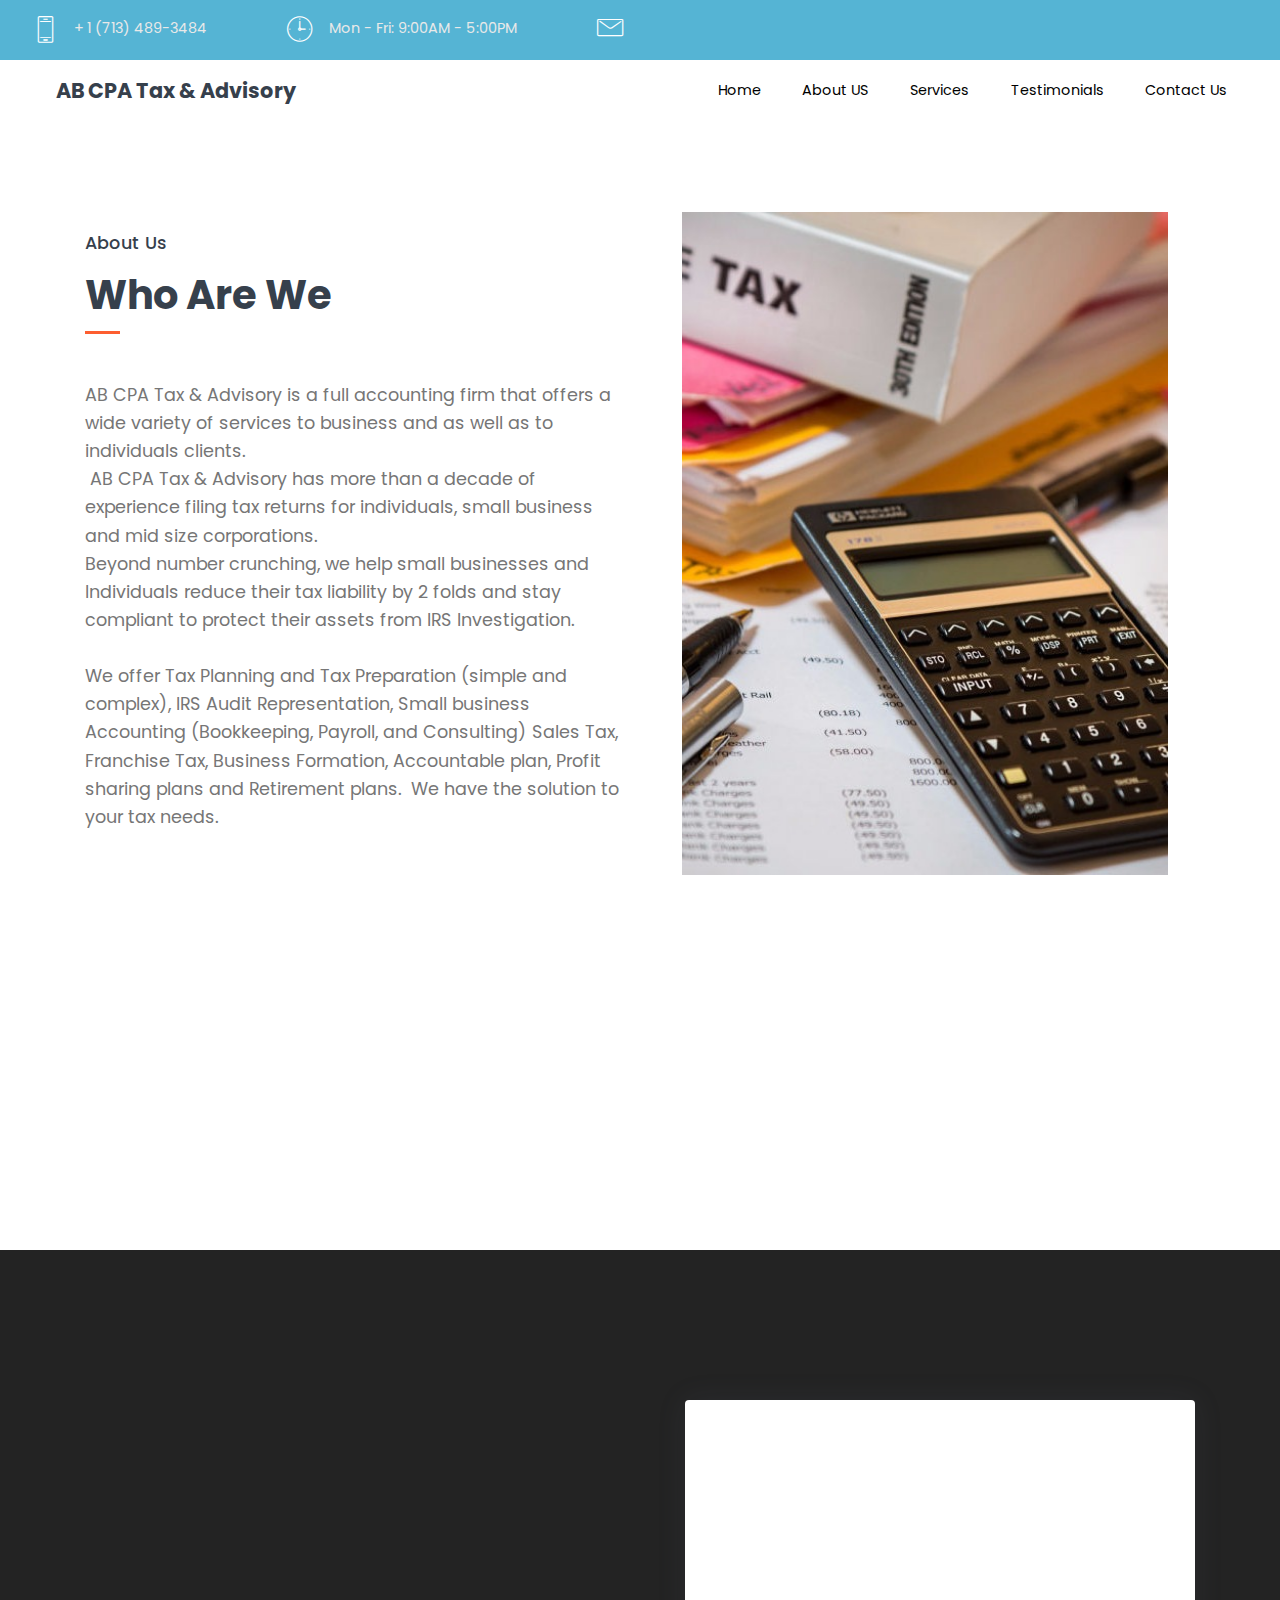
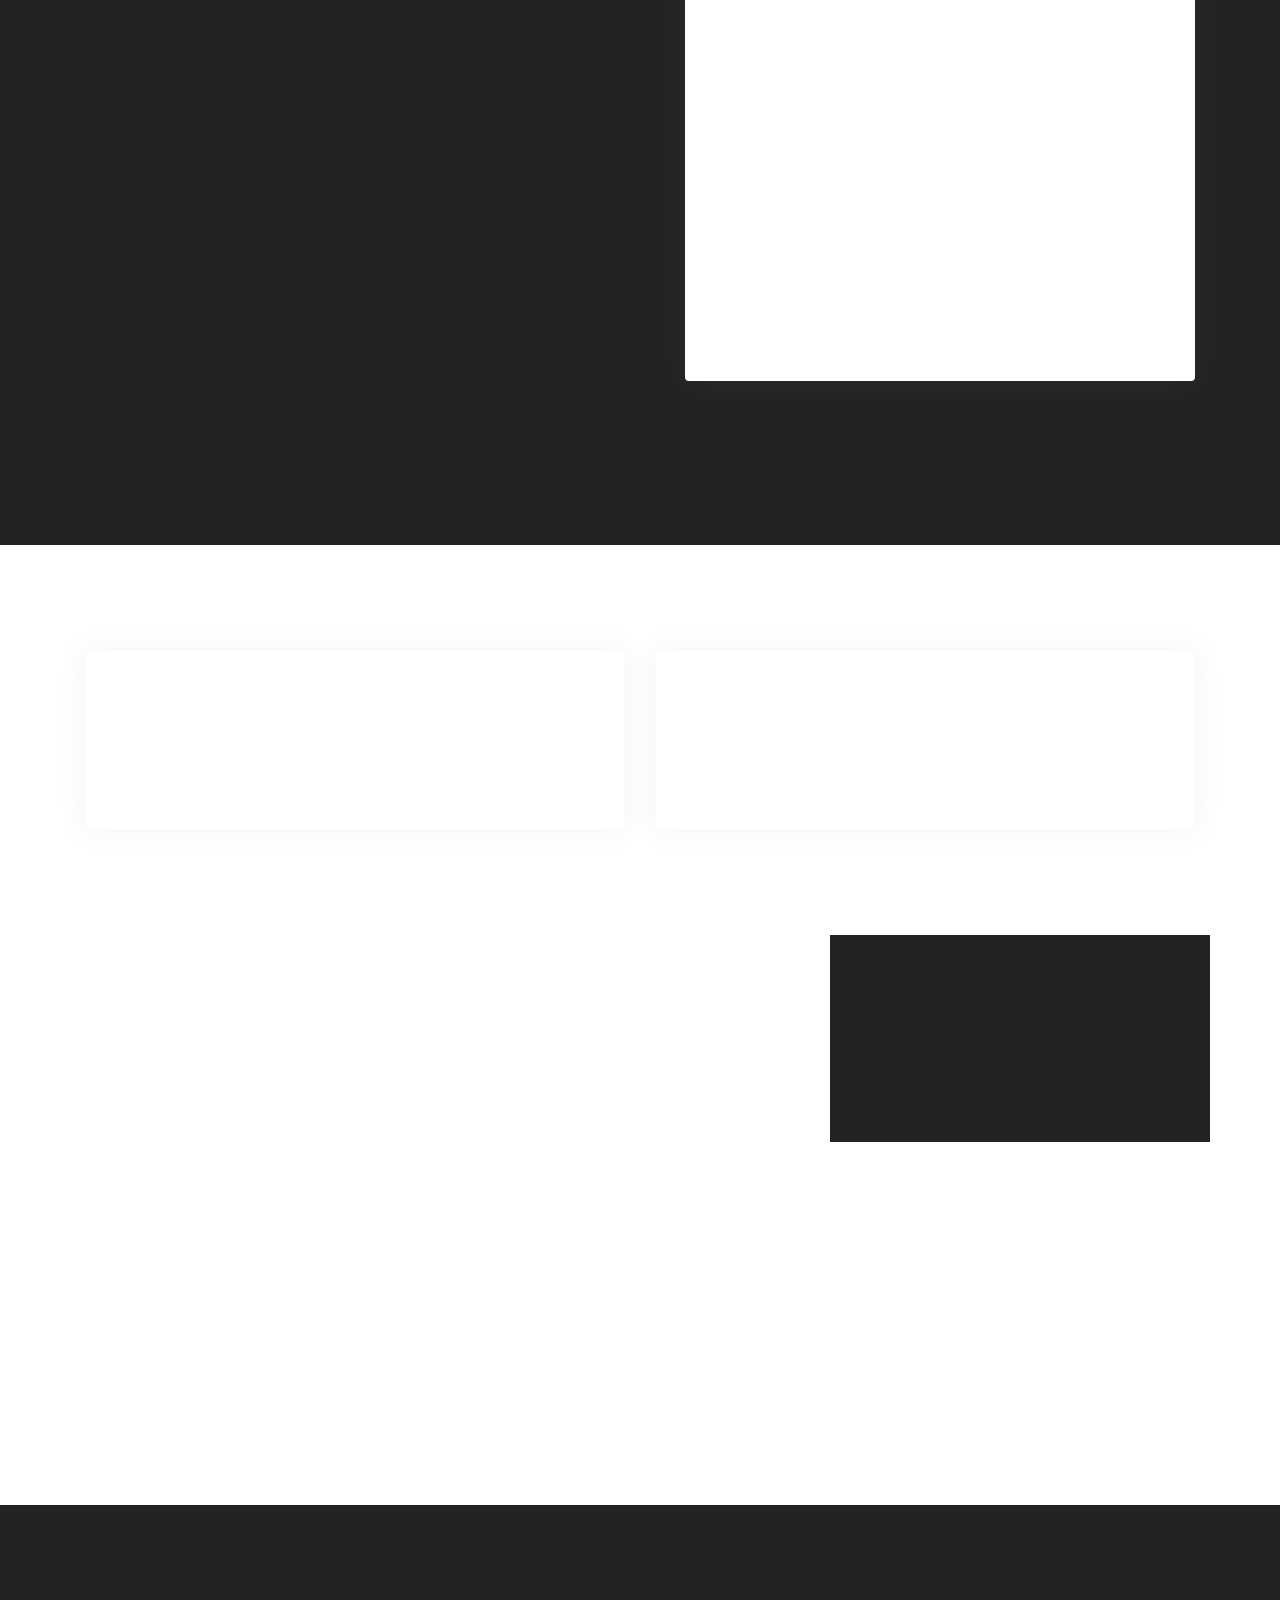
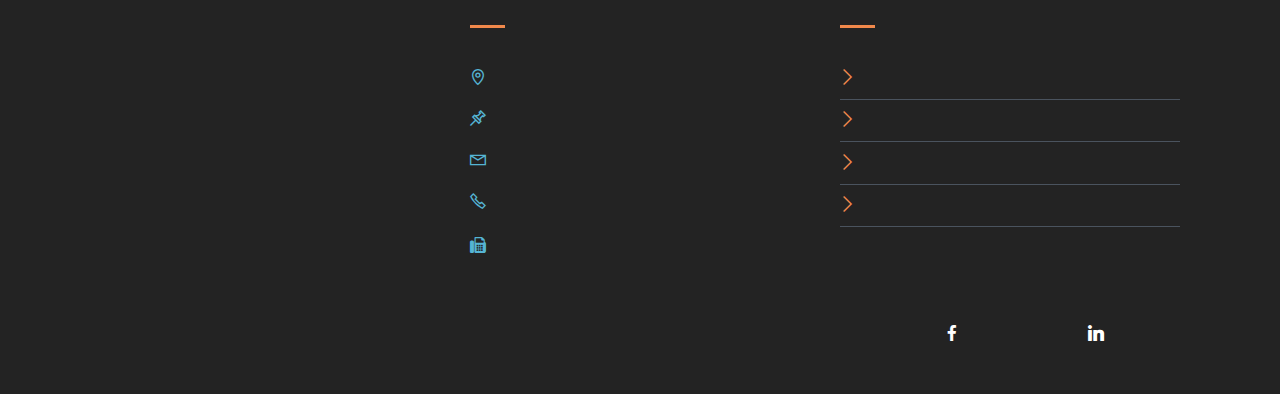
==== commit 9bc65396: "create github pages" ====
--- a/aboutus.html
+++ b/aboutus.html
@@ -79,19 +79,15 @@
 
             <div class="menu-logo">
                 <div class="navbar-brand">
-                    <span class="navbar-logo">
-                        <a href="index.html">
-                            <img src="assets/images/logo-updated-103x112.png" alt="" title="" style="height: 4rem;">
-                        </a>
-                    </span>
                     
+                    <span class="navbar-caption-wrap"><a href="index.html" class="brand-name mbr-black mbr-bold text-warning text-primary display-5">AB CPA Tax &amp; Advisory</a></span>
                 </div>
             </div>
 
 
 
             <div class="collapse navbar-collapse" id="navbarSupportedContent">
-                <ul class="navbar-nav nav-dropdown js-float-line" data-app-modern-menu="true"><li class="nav-item">
+                <ul class="navbar-nav nav-dropdown js-float-line nav-right" data-app-modern-menu="true"><li class="nav-item">
                         <a class="nav-link link mbr-black text-black display-4" href="index.html">
                             Home</a>
                     </li><li class="nav-item"><a class="nav-link link mbr-black text-black display-4" href="aboutus.html">About US</a></li>
@@ -111,7 +107,7 @@
                             Contact Us</a>
                     </li></ul>
 
-                <div class="navbar-buttons mbr-section-btn"><a class="btn btn-md btn-primary display-4" href="tel:+ 1  (713) 489-3484"> Call Today</a></div>
+                
 
             </div>
             <button class="navbar-toggler " type="button" data-toggle="collapse" data-target="#navbarSupportedContent" aria-controls="navbarSupportedContent" aria-expanded="false" aria-label="Toggle navigation">
@@ -295,7 +291,7 @@
             <div class="col-12 col-md-8 col-lg-4">
                 <div class="media-wrap align-left">
 
-                    <img src="assets/images/logo-cpa-11-200x109.png" alt="" title="">
+                    <img src="assets/images/logo-updated-366x396.png" alt="" title="">
 
                     <h4 class="align-left mbr-bold mbr-fonts-style display-2"></h4>
                 </div>
--- a/assets/mobirise/css/mbr-additional.css
+++ b/assets/mobirise/css/mbr-additional.css
@@ -1155,6 +1155,10 @@
 .cid-rNikb4DJma .collapsed .navbar-collapse.show .navbar-nav .nav-item {
   clear: both;
 }
+.cid-rNikb4DJma .collapsed .navbar-collapse.collapsing .navbar-nav .nav-item:last-child,
+.cid-rNikb4DJma .collapsed .navbar-collapse.show .navbar-nav .nav-item:last-child {
+  margin-bottom: 1rem;
+}
 .cid-rNikb4DJma .collapsed .navbar-collapse.collapsing .navbar-buttons,
 .cid-rNikb4DJma .collapsed .navbar-collapse.show .navbar-buttons {
   display: flex;
@@ -1266,6 +1270,10 @@
   .cid-rNikb4DJma .navbar-collapse.collapsing .navbar-nav .nav-item,
   .cid-rNikb4DJma .navbar-collapse.show .navbar-nav .nav-item {
     clear: both;
+  }
+  .cid-rNikb4DJma .navbar-collapse.collapsing .navbar-nav .nav-item:last-child,
+  .cid-rNikb4DJma .navbar-collapse.show .navbar-nav .nav-item:last-child {
+    margin-bottom: 1rem;
   }
   .cid-rNikb4DJma .navbar-collapse.collapsing .navbar-buttons,
   .cid-rNikb4DJma .navbar-collapse.show .navbar-buttons {
@@ -3039,6 +3047,10 @@
 .cid-rNikb4DJma .collapsed .navbar-collapse.show .navbar-nav .nav-item {
   clear: both;
 }
+.cid-rNikb4DJma .collapsed .navbar-collapse.collapsing .navbar-nav .nav-item:last-child,
+.cid-rNikb4DJma .collapsed .navbar-collapse.show .navbar-nav .nav-item:last-child {
+  margin-bottom: 1rem;
+}
 .cid-rNikb4DJma .collapsed .navbar-collapse.collapsing .navbar-buttons,
 .cid-rNikb4DJma .collapsed .navbar-collapse.show .navbar-buttons {
   display: flex;
@@ -3150,6 +3162,10 @@
   .cid-rNikb4DJma .navbar-collapse.collapsing .navbar-nav .nav-item,
   .cid-rNikb4DJma .navbar-collapse.show .navbar-nav .nav-item {
     clear: both;
+  }
+  .cid-rNikb4DJma .navbar-collapse.collapsing .navbar-nav .nav-item:last-child,
+  .cid-rNikb4DJma .navbar-collapse.show .navbar-nav .nav-item:last-child {
+    margin-bottom: 1rem;
   }
   .cid-rNikb4DJma .navbar-collapse.collapsing .navbar-buttons,
   .cid-rNikb4DJma .navbar-collapse.show .navbar-buttons {
@@ -4065,6 +4081,10 @@
 .cid-rNikb4DJma .collapsed .navbar-collapse.show .navbar-nav .nav-item {
   clear: both;
 }
+.cid-rNikb4DJma .collapsed .navbar-collapse.collapsing .navbar-nav .nav-item:last-child,
+.cid-rNikb4DJma .collapsed .navbar-collapse.show .navbar-nav .nav-item:last-child {
+  margin-bottom: 1rem;
+}
 .cid-rNikb4DJma .collapsed .navbar-collapse.collapsing .navbar-buttons,
 .cid-rNikb4DJma .collapsed .navbar-collapse.show .navbar-buttons {
   display: flex;
@@ -4177,6 +4197,10 @@
   .cid-rNikb4DJma .navbar-collapse.show .navbar-nav .nav-item {
     clear: both;
   }
+  .cid-rNikb4DJma .navbar-collapse.collapsing .navbar-nav .nav-item:last-child,
+  .cid-rNikb4DJma .navbar-collapse.show .navbar-nav .nav-item:last-child {
+    margin-bottom: 1rem;
+  }
   .cid-rNikb4DJma .navbar-collapse.collapsing .navbar-buttons,
   .cid-rNikb4DJma .navbar-collapse.show .navbar-buttons {
     display: -webkit-flex;
--- a/assets/mobirise/css/mbr-additional.css
+++ b/assets/mobirise/css/mbr-additional.css
@@ -1155,6 +1155,10 @@
 .cid-rNikb4DJma .collapsed .navbar-collapse.show .navbar-nav .nav-item {
   clear: both;
 }
+.cid-rNikb4DJma .collapsed .navbar-collapse.collapsing .navbar-nav .nav-item:last-child,
+.cid-rNikb4DJma .collapsed .navbar-collapse.show .navbar-nav .nav-item:last-child {
+  margin-bottom: 1rem;
+}
 .cid-rNikb4DJma .collapsed .navbar-collapse.collapsing .navbar-buttons,
 .cid-rNikb4DJma .collapsed .navbar-collapse.show .navbar-buttons {
   display: flex;
@@ -1266,6 +1270,10 @@
   .cid-rNikb4DJma .navbar-collapse.collapsing .navbar-nav .nav-item,
   .cid-rNikb4DJma .navbar-collapse.show .navbar-nav .nav-item {
     clear: both;
+  }
+  .cid-rNikb4DJma .navbar-collapse.collapsing .navbar-nav .nav-item:last-child,
+  .cid-rNikb4DJma .navbar-collapse.show .navbar-nav .nav-item:last-child {
+    margin-bottom: 1rem;
   }
   .cid-rNikb4DJma .navbar-collapse.collapsing .navbar-buttons,
   .cid-rNikb4DJma .navbar-collapse.show .navbar-buttons {
@@ -3039,6 +3047,10 @@
 .cid-rNikb4DJma .collapsed .navbar-collapse.show .navbar-nav .nav-item {
   clear: both;
 }
+.cid-rNikb4DJma .collapsed .navbar-collapse.collapsing .navbar-nav .nav-item:last-child,
+.cid-rNikb4DJma .collapsed .navbar-collapse.show .navbar-nav .nav-item:last-child {
+  margin-bottom: 1rem;
+}
 .cid-rNikb4DJma .collapsed .navbar-collapse.collapsing .navbar-buttons,
 .cid-rNikb4DJma .collapsed .navbar-collapse.show .navbar-buttons {
   display: flex;
@@ -3150,6 +3162,10 @@
   .cid-rNikb4DJma .navbar-collapse.collapsing .navbar-nav .nav-item,
   .cid-rNikb4DJma .navbar-collapse.show .navbar-nav .nav-item {
     clear: both;
+  }
+  .cid-rNikb4DJma .navbar-collapse.collapsing .navbar-nav .nav-item:last-child,
+  .cid-rNikb4DJma .navbar-collapse.show .navbar-nav .nav-item:last-child {
+    margin-bottom: 1rem;
   }
   .cid-rNikb4DJma .navbar-collapse.collapsing .navbar-buttons,
   .cid-rNikb4DJma .navbar-collapse.show .navbar-buttons {
@@ -4065,6 +4081,10 @@
 .cid-rNikb4DJma .collapsed .navbar-collapse.show .navbar-nav .nav-item {
   clear: both;
 }
+.cid-rNikb4DJma .collapsed .navbar-collapse.collapsing .navbar-nav .nav-item:last-child,
+.cid-rNikb4DJma .collapsed .navbar-collapse.show .navbar-nav .nav-item:last-child {
+  margin-bottom: 1rem;
+}
 .cid-rNikb4DJma .collapsed .navbar-collapse.collapsing .navbar-buttons,
 .cid-rNikb4DJma .collapsed .navbar-collapse.show .navbar-buttons {
   display: flex;
@@ -4177,6 +4197,10 @@
   .cid-rNikb4DJma .navbar-collapse.show .navbar-nav .nav-item {
     clear: both;
   }
+  .cid-rNikb4DJma .navbar-collapse.collapsing .navbar-nav .nav-item:last-child,
+  .cid-rNikb4DJma .navbar-collapse.show .navbar-nav .nav-item:last-child {
+    margin-bottom: 1rem;
+  }
   .cid-rNikb4DJma .navbar-collapse.collapsing .navbar-buttons,
   .cid-rNikb4DJma .navbar-collapse.show .navbar-buttons {
     display: -webkit-flex;
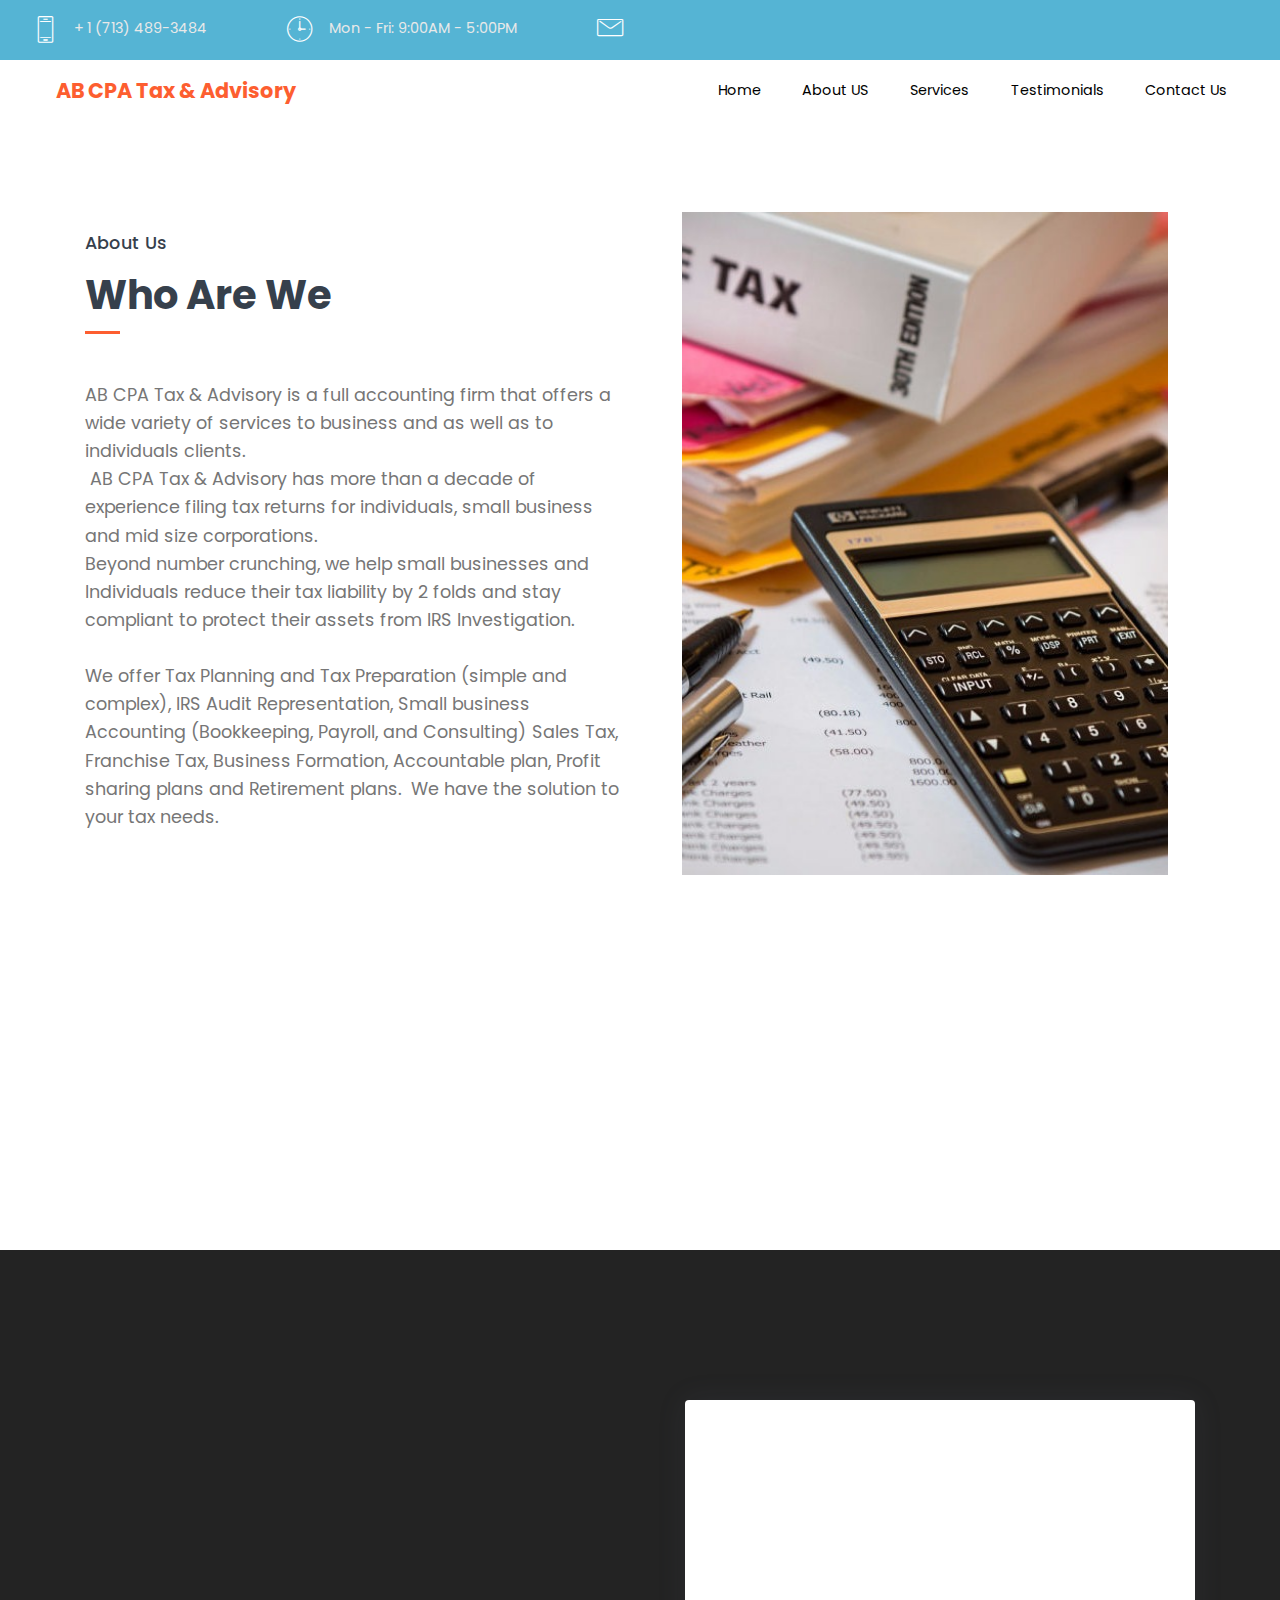
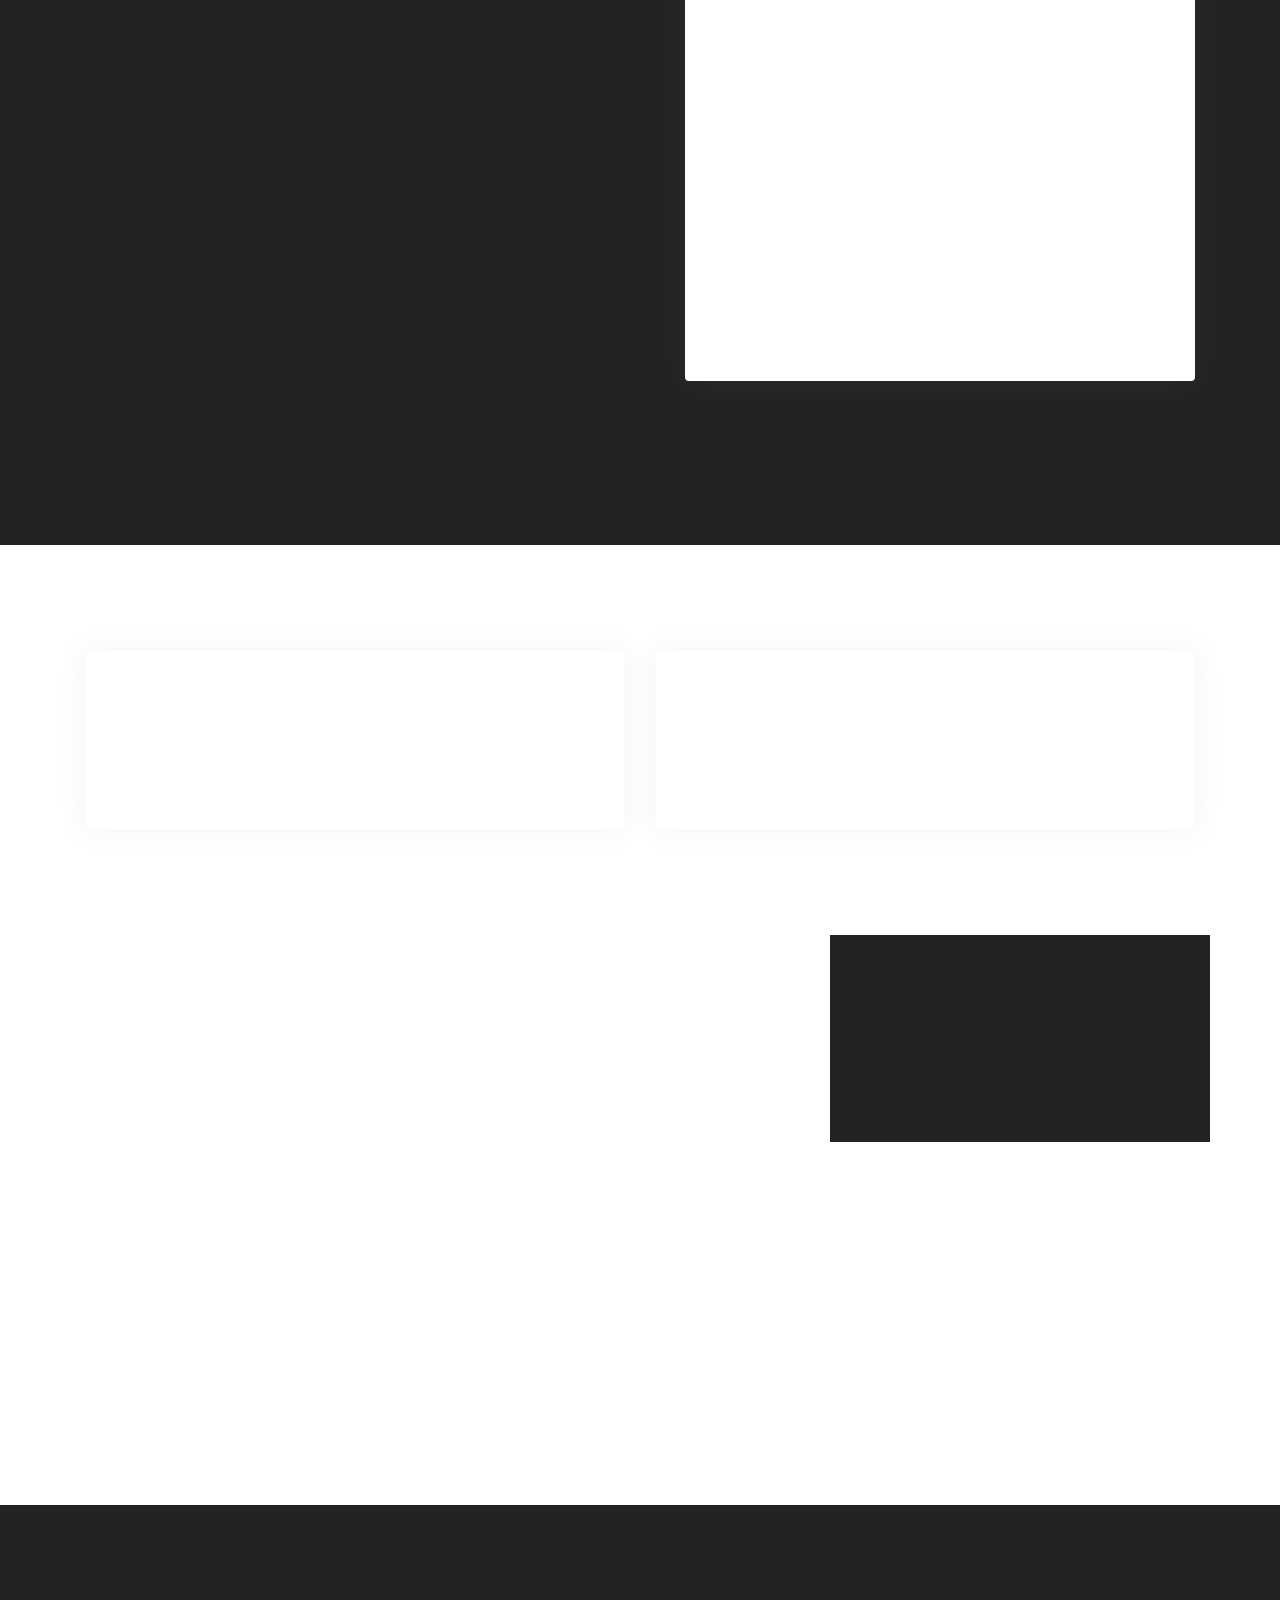
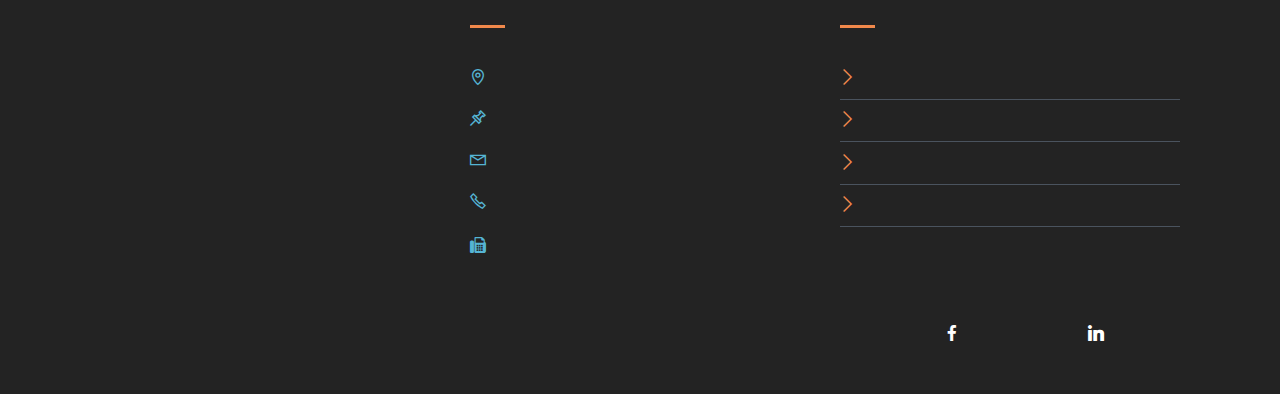
==== commit 3c0aae1f: "create github pages" ====
--- a/aboutus.html
+++ b/aboutus.html
@@ -54,7 +54,7 @@
                     </div>
                 </div>
                 <div class="info-widget">
-                    <a href="contactus.html"><span class="widget-icon mbr-iconfont mbri-letter" style="color: rgb(255, 255, 255); fill: rgb(255, 255, 255);"></span></a>
+                    <a href="mailto:info@abcpatax.com"><span class="widget-icon mbr-iconfont mbri-letter" style="color: rgb(255, 255, 255); fill: rgb(255, 255, 255);"></span></a>
                     <div class="widget-content mbr-fonts-style">
                         <p class="widget-title display-4"></p>
                     </div>
@@ -80,7 +80,7 @@
             <div class="menu-logo">
                 <div class="navbar-brand">
                     
-                    <span class="navbar-caption-wrap"><a href="index.html" class="brand-name mbr-black mbr-bold text-warning text-primary display-5">AB CPA Tax &amp; Advisory</a></span>
+                    <span class="navbar-caption-wrap"><a href="index.html" class="brand-name mbr-black mbr-bold text-primary display-5">AB CPA Tax &amp; Advisory</a></span>
                 </div>
             </div>
 
@@ -103,7 +103,7 @@
                             Testimonials</a>
                     </li>
                     <li class="nav-item">
-                        <a class="nav-link link mbr-black text-black display-4" href="contactus.html">
+                        <a class="nav-link link mbr-black text-black text-primary display-4" href="contactus.html">
                             Contact Us</a>
                     </li></ul>
 
@@ -275,7 +275,7 @@
                 </div>
             </div>
             <div class="col-sm-12 col-lg-8 col-md-6">
-                <div class="google-map"><iframe frameborder="0" style="border:0" src="https://www.google.com/maps/embed/v1/place?key=AIzaSyCt1265A4qvZy9HKUeA8J15AOC4SrCyZe4&amp;q=4600 Highway 6 North Suite 312 Houston, Texas 77084" allowfullscreen=""></iframe></div>
+                <div class="google-map"><iframe frameborder="0" style="border:0" src="https://www.google.com/maps/embed/v1/place?key=AIzaSyCZI5F_k6S1k46ujh0SNrapM89f7mJxd30&amp;q=4600 Highway 6 North Suite 312 Houston, Texas 77084" allowfullscreen=""></iframe></div>
             </div>
         </div>
    </div>
--- a/assets/mobirise/css/mbr-additional.css
+++ b/assets/mobirise/css/mbr-additional.css
@@ -1691,7 +1691,7 @@
   color: #777;
 }
 .cid-rNil2zukbH {
-  padding-top: 30px;
+  padding-top: 0px;
   padding-bottom: 30px;
   background-color: #ffffff;
 }
@@ -4324,15 +4324,15 @@
   padding-bottom: 90px;
   background-color: #ffffff;
 }
-#custom-html-3v {
+#custom-html-48 {
   /* Type valid CSS here */
 }
-#custom-html-3v div {
+#custom-html-48 div {
   padding: 80px 0;
   color: #777;
   text-align: center;
 }
-#custom-html-3v p {
+#custom-html-48 p {
   font-size: 60px;
   color: #777;
 }
--- a/assets/mobirise/css/mbr-additional.css
+++ b/assets/mobirise/css/mbr-additional.css
@@ -1691,7 +1691,7 @@
   color: #777;
 }
 .cid-rNil2zukbH {
-  padding-top: 30px;
+  padding-top: 0px;
   padding-bottom: 30px;
   background-color: #ffffff;
 }
@@ -4324,15 +4324,15 @@
   padding-bottom: 90px;
   background-color: #ffffff;
 }
-#custom-html-3v {
+#custom-html-48 {
   /* Type valid CSS here */
 }
-#custom-html-3v div {
+#custom-html-48 div {
   padding: 80px 0;
   color: #777;
   text-align: center;
 }
-#custom-html-3v p {
+#custom-html-48 p {
   font-size: 60px;
   color: #777;
 }
